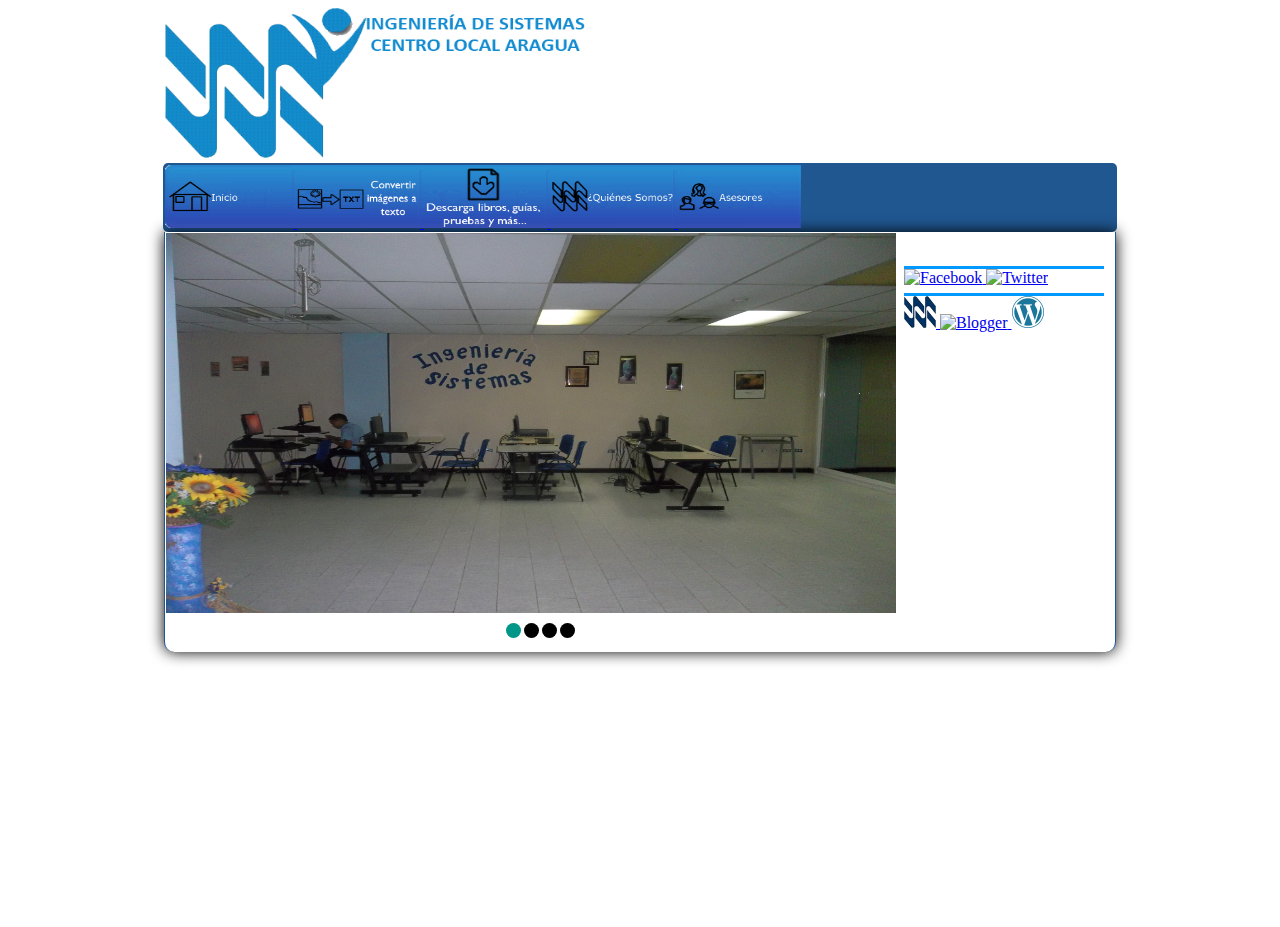
==== index.html @ 7ae17405 "Update index.html" ====
<!DOCTYPE html>

<link type="text/css" rel="stylesheet" href="css/template.css" />

<script>
	
	function begin_buttons()
	{
		document.getElementById('home_button').addEventListener('mouseover', change_home, false);
		document.getElementById('home_button').addEventListener('mouseout', restore_home, false);
		
		document.getElementById('who_button').addEventListener('mouseover', change_who, false);
		document.getElementById('who_button').addEventListener('mouseout', restore_who, false);
		
		document.getElementById('advisers_button').addEventListener('mouseover', change_advisers, false);
		document.getElementById('advisers_button').addEventListener('mouseout', restore_advisers, false);
		
		document.getElementById('converter_button').addEventListener('mouseover', change_converter, false);
		document.getElementById('converter_button').addEventListener('mouseout', restore_converter, false);
		
		document.getElementById('download_button').addEventListener('mouseover', change_download, false);
		document.getElementById('download_button').addEventListener('mouseout', restore_download, false);
	}
	
	function change_home()
	{
		document.getElementById('home_button').src="botones/boton_inicio(2).png";
	}
	function restore_home()
	{
		document.getElementById('home_button').src="botones/boton_inicio(1).png";
	}
	
	function change_who()
	{
		document.getElementById('who_button').src="botones/boton_quienes(2).png";
	}
	function restore_who()
	{
		document.getElementById('who_button').src="botones/boton_quienes(1).png";
	}
	
	function change_advisers()
	{
		document.getElementById('advisers_button').src="botones/boton_asesores(2).png";
	}
	function restore_advisers()
	{
		document.getElementById('advisers_button').src="botones/boton_asesores(1).png";
	}
	
	function change_converter()
	{
		document.getElementById('converter_button').src="botones/boton_convertir(2).png";
	}
	function restore_converter()
	{
		document.getElementById('converter_button').src="botones/boton_convertir(1).png";
	}
	
	function change_download()
	{
		document.getElementById('download_button').src="botones/boton_descargas(2).png";
	}
	function restore_download()
	{
		document.getElementById('download_button').src="botones/boton_descargas(1).png";
	}
	
</script>

<style type="text/css">
	#div_logo
	{
    margin:0px auto;
	width: 950px;
	height: 95px;
	margin-bottom: 60px;
	}
	
	#img_logo
	{
	width:420px; 
	height:150px;
	}
	
	.logo_img
	{
	width:32px;
	height:32px;
	}
	
	#container
	{
	margin:0px auto;
	font-size:1em;
	width: 950px;
	height: 420px; 	
	z-index: 0;
	background: #FFFFFF;
	border-left: 1.5px solid #205791;
	border-right: 1.5px solid #205791;
	border-radius: 0px 0px 10px 10px;
	-moz-border-radius: 0px 0px 10px 10px;
    -webkit-border-radius: 0px 0px 10px 10px;
	box-shadow: 0px 0px 15px #000;
	margin-top: 0px !important;
	margin-bottom: -10px;
	}
	
	.slider_img
	{
	width: 740px;
	height:380px;
	}
	
	#news_block
	{
	width: 213px;
	margin-bottom:560px;
	}
	
	#main_news
	{
	border-top: 3px solid #0099FF; 
	margin-left:6px; 
	margin-right:6px; 
	margin-bottom:6px; 
	width:200px;
	}
	
	#main_text
	{
	margin-left:6px;
	font-size: 20px;
	font-weight: bold;
	font-family: "Angsana New";
	}
	
	.sheetSlider{font-size:8px;line-height:1.5;position:relative;width:730px;height:380px;padding-bottom:42.857143%;overflow:hidden;-webkit-font-smoothing:antialiased}
	.sh__btns,
	.sh__meta,
	.sheetSlider input{display:none}
	.sh-control,
	.sheetSlider a,
	.sheetSlider h4,
	.sheetSlider img,
	.sheetSlider label,
	.sheetSlider span{background:0 0;padding:0;margin:0;border:0;outline:0;box-shadow:0 0 transparent;text-decoration:none}
	.sh__content{position:absolute;height:100%;width:100%;transition:transform .7s cubic-bezier(.54,0,.1,1);transform:translate3d(0,0,0)}
	.sh__item{display:block;position:absolute;top:0;left:0;width:100%;height:100%}
	.sh__item img{width:100%}.sh__meta{left:4em;top:4em;position:absolute;text-shadow:0 1px 1px rgba(0,0,0,.3),0 1px 5px rgba(0,0,0,.16);max-width:80%;opacity:0;transform:translate3d(0,4em,0);transition:opacity .7s .4s,transform .7s .4s}
	.sh__meta h4{font-size:3.4em;font-weight:700}
	.sh__meta span{font-size:1.7em;font-weight:500;padding-top:.2em}
	.sh__meta h4,
	.sh__meta span{color:#fff;display:block}
	.sh__meta a{font-weight:500;transition:color .5s}
	.sh__btns{bottom:0;left:338px;right:0;top:390px;position:absolute;z-index:10;}
	.sh__btns label{border-radius:30px;background-color:rgba(0,0,0);cursor:pointer;margin:0 .2em;height:15px;width:15px;transition:background .5s}
	.sh__btns label:hover{background-color:rgba(255,255,255,1)}
	.sh-control,
	.sh__arrows{position:absolute;right:0;bottom:0;z-index:10;transform:translate3d(0,0,0);transition:transform .3s;box-shadow:0 1px 1px rgba(0,0,0,.15)}
	.sh__arrows:hover,
	.sheetSlider:hover
	.sh-control,
	.sheetSlider:hover .sh__arrows{transform:translate3d(0,0,0)}
	.sh-control,
	.sh__arrows label{background-color:#fff;background-repeat:no-repeat;background-position:50%;cursor:pointer}
	.sh__arrows label{display:none;transition:background-color .3s;width:50px;height:50px}
	.sh__arrows label:hover{background-color:rgba(255,255,255,.9)}
	.sh-control{background-image:url(../img/icons/pause.png);width:45px;height:45px;bottom:50px;background-color:#fff}
	.sh-control.is-active{background-image:url(../img/icons/play.png)}
	.sh-21r9{padding-bottom:42.857143%}.sh-16r9{padding-bottom:56.25%}
	.sh-4r3{padding-bottom:75%}.sh-1r1{padding-bottom:100%}.sh-default 
	.sh__item:nth-child(2){left:100%}
	.sh-default 
	.sh__item:nth-child(3){left:200%}
	.sh-default 
	.sh__item:nth-child(4){left:300%}
	.sh-default .sh__item:nth-child(5){left:400%}
	.sh-default .sh__item:nth-child(6){left:500%}
	.sh-default .sh__item:nth-child(7){left:600%}
	.sh-default .sh__item:nth-child(8){left:700%}
	.sh-default .sh__item:nth-child(9){left:800%}
	.sh-default .sh__item:nth-child(10){left:900%}
	.sh-default input:nth-child(1):checked~
	.sh__content{transform:translate3d(0,0,0)}
	.sh-default input:nth-child(2):checked~
	.sh__content{transform:translate3d(-100%,0,0)}
	.sh-default input:nth-child(3):checked~
	.sh__content{transform:translate3d(-200%,0,0)}
	.sh-default input:nth-child(4):checked~
	.sh__content{transform:translate3d(-300%,0,0)}
	.sh-default input:nth-child(5):checked~
	.sh__content{transform:translate3d(-400%,0,0)}
	.sh-default input:nth-child(6):checked~
	.sh__content{transform:translate3d(-500%,0,0)}
	.sh-default input:nth-child(7):checked~
	.sh__content{transform:translate3d(-600%,0,0)}
	.sh-default input:nth-child(8):checked~
	.sh__content{transform:translate3d(-700%,0,0)}
	.sh-default input:nth-child(9):checked~
	.sh__content{transform:translate3d(-800%,0,0)}
	.sh-default input:nth-child(10):checked~
	.sh__content{transform:translate3d(-900%,0,0)}
	.sh-vertical .sh__item:nth-child(2){top:100%}
	.sh-vertical .sh__item:nth-child(3){top:200%}
	.sh-vertical .sh__item:nth-child(4){top:300%}
	.sh-vertical .sh__item:nth-child(5){top:400%}
	.sh-vertical .sh__item:nth-child(6){top:500%}
	.sh-vertical .sh__item:nth-child(7){top:600%}
	.sh-vertical .sh__item:nth-child(8){top:700%}
	.sh-vertical .sh__item:nth-child(9){top:800%}
	.sh-vertical .sh__item:nth-child(10){top:900%}
	.sh-vertical input:nth-child(1):checked~
	.sh__content{transform:translate3d(0,0,0)}
	.sh-vertical input:nth-child(2):checked~
	.sh__content{transform:translate3d(0,-100%,0)}
	.sh-vertical input:nth-child(3):checked~
	.sh__content{transform:translate3d(0,-200%,0)}
	.sh-vertical input:nth-child(4):checked~
	.sh__content{transform:translate3d(0,-300%,0)}
	.sh-vertical input:nth-child(5):checked~
	.sh__content{transform:translate3d(0,-400%,0)}
	.sh-vertical input:nth-child(6):checked~
	.sh__content{transform:translate3d(0,-500%,0)}
	.sh-vertical input:nth-child(7):checked~
	.sh__content{transform:translate3d(0,-600%,0)}
	.sh-vertical input:nth-child(8):checked~
	.sh__content{transform:translate3d(0,-700%,0)}
	.sh-vertical input:nth-child(9):checked~
	.sh__content{transform:translate3d(0,-800%,0)}
	.sh-vertical input:nth-child(10):checked~
	.sh__content{transform:translate3d(0,-900%,0)}
	.sh-fade .sh__item{opacity:0;transition:opacity .7s cubic-bezier(.54,0,.1,1)}
	.sh-fade input:nth-child(1):checked~
	.sh__content 
	.sh__item:nth-child(1),
	.sh-fade input:nth-child(10):checked~
	.sh__content .sh__item:nth-child(10),
	.sh-fade input:nth-child(2):checked~
	.sh__content .sh__item:nth-child(2),
	.sh-fade input:nth-child(3):checked~
	.sh__content .sh__item:nth-child(3),
	.sh-fade input:nth-child(4):checked~
	.sh__content .sh__item:nth-child(4),
	.sh-fade input:nth-child(5):checked~
	.sh__content .sh__item:nth-child(5),
	.sh-fade input:nth-child(6):checked~
	.sh__content .sh__item:nth-child(6),
	.sh-fade input:nth-child(7):checked~
	.sh__content .sh__item:nth-child(7),
	.sh-fade input:nth-child(8):checked~
	.sh__content .sh__item:nth-child(8),
	.sh-fade input:nth-child(9):checked~
	.sh__content .sh__item:nth-child(9){opacity:1;z-index:1}
	.sh-flip .sh__item{opacity:0;transition:transform.5s cubic-bezier(.54,0,.1,1),opacity .5s;transform:perspective(400px) rotate3d(1,0,0,10deg);transform-origin:bottom}
	.sh-flip input:nth-child(1):checked~.sh__content .sh__item:nth-child(1),.sh-flip input:nth-child(10):checked~.sh__content .sh__item:nth-child(10),
	.sh-flip input:nth-child(2):checked~.sh__content .sh__item:nth-child(2),.sh-flip input:nth-child(3):checked~.sh__content .sh__item:nth-child(3),
	.sh-flip input:nth-child(4):checked~.sh__content .sh__item:nth-child(4),.sh-flip input:nth-child(5):checked~.sh__content .sh__item:nth-child(5),
	.sh-flip input:nth-child(6):checked~.sh__content .sh__item:nth-child(6),.sh-flip input:nth-child(7):checked~.sh__content .sh__item:nth-child(7),
	.sh-flip input:nth-child(8):checked~.sh__content .sh__item:nth-child(8),.sh-flip input:nth-child(9):checked~.sh__content 
	.sh__item:nth-child(9){transform:perspective(400px);opacity:1;z-index:1}
	.sheetSlider input:nth-child(1):checked~.sh__content .sh__item:nth-child(1) .sh__meta,.sheetSlider input:nth-child(10):checked~.sh__content 
	.sh__item:nth-child(10) .sh__meta,.sheetSlider input:nth-child(2):checked~.sh__content .sh__item:nth-child(2) 
	.sh__meta,.sheetSlider input:nth-child(3):checked~.sh__content .sh__item:nth-child(3) .sh__meta,.sheetSlider input:nth-child(4):checked~
	.sh__content .sh__item:nth-child(4) .sh__meta,.sheetSlider input:nth-child(5):checked~.sh__content .sh__item:nth-child(5) .sh__meta,
	.sheetSlider input:nth-child(6):checked~.sh__content .sh__item:nth-child(6) .sh__meta,.sheetSlider input:nth-child(7):checked~.sh__content 
	.sh__item:nth-child(7) .sh__meta,.sheetSlider input:nth-child(8):checked~.sh__content .sh__item:nth-child(8) 
	.sh__meta,.sheetSlider input:nth-child(9):checked~.sh__content .sh__item:nth-child(9) .sh__meta{opacity:1;transform:translate3d(0,0,0)}
	.sheetSlider input:nth-child(1):checked~.sh__arrows label:nth-child(2),.sheetSlider input:nth-child(10):checked:last-of-type~
	.sh__arrows label:nth-child(1),.sheetSlider input:nth-child(2):checked:last-of-type~.sh__arrows label:nth-child(1),
	.sheetSlider input:nth-child(2):checked~.sh__arrows label:nth-child(3),.sheetSlider input:nth-child(3):checked:last-of-type~
	.sh__arrows label:nth-child(1),.sheetSlider input:nth-child(3):checked~.sh__arrows label:nth-child(4),
	.sheetSlider input:nth-child(4):checked:last-of-type~.sh__arrows label:nth-child(1),.sheetSlider input:nth-child(4):checked~
	.sh__arrows label:nth-child(5),.sheetSlider input:nth-child(5):checked:last-of-type~.sh__arrows label:nth-child(1),
	.sheetSlider input:nth-child(5):checked~.sh__arrows label:nth-child(6),.sheetSlider input:nth-child(6):checked:last-of-type~
	.sh__arrows label:nth-child(1),.sheetSlider input:nth-child(6):checked~.sh__arrows label:nth-child(7),
	.sheetSlider input:nth-child(7):checked:last-of-type~.sh__arrows label:nth-child(1),.sheetSlider input:nth-child(7):checked~
	.sh__arrows label:nth-child(8),.sheetSlider input:nth-child(8):checked:last-of-type~.sh__arrows label:nth-child(1),
	.sheetSlider input:nth-child(8):checked~.sh__arrows label:nth-child(9),.sheetSlider input:nth-child(9):checked:last-of-type~
	.sh__arrows label:nth-child(1),.sheetSlider input:nth-child(9):checked~
	.sh__arrows label:nth-child(10){background-image:url(../img/icons/right.png);display:block;float:right}
	.sheetSlider input:nth-child(1):checked~input:nth-child(10):last-of-type~.sh__arrows label:nth-child(10),
	.sheetSlider input:nth-child(1):checked~input:nth-child(2):last-of-type~.sh__arrows label:nth-child(2),
	.sheetSlider input:nth-child(1):checked~input:nth-child(3):last-of-type~.sh__arrows label:nth-child(3),
	.sheetSlider input:nth-child(1):checked~input:nth-child(4):last-of-type~.sh__arrows label:nth-child(4),
	.sheetSlider input:nth-child(1):checked~input:nth-child(5):last-of-type~.sh__arrows label:nth-child(5),
	.sheetSlider input:nth-child(1):checked~input:nth-child(6):last-of-type~.sh__arrows label:nth-child(6),
	.sheetSlider input:nth-child(1):checked~input:nth-child(7):last-of-type~.sh__arrows label:nth-child(7),
	.sheetSlider input:nth-child(1):checked~input:nth-child(8):last-of-type~.sh__arrows label:nth-child(8),
	.sheetSlider input:nth-child(1):checked~input:nth-child(9):last-of-type~.sh__arrows label:nth-child(9),
	.sheetSlider input:nth-child(10):checked~.sh__arrows label:nth-child(9),.sheetSlider input:nth-child(2):checked~
	.sh__arrows label:nth-child(1),.sheetSlider input:nth-child(3):checked~.sh__arrows label:nth-child(2),
	.sheetSlider input:nth-child(4):checked~.sh__arrows label:nth-child(3),.sheetSlider input:nth-child(5):checked~
	.sh__arrows label:nth-child(4),.sheetSlider input:nth-child(6):checked~.sh__arrows label:nth-child(5),
	.sheetSlider input:nth-child(7):checked~.sh__arrows label:nth-child(6),.sheetSlider input:nth-child(8):checked~
	.sh__arrows label:nth-child(7),.sheetSlider input:nth-child(9):checked~
	.sh__arrows label:nth-child(8){background-image:url(../img/icons/left.png);display:block;float:left}
	.sh__btns{display:flex}
	.sh__meta{display:block}
	.sh__meta a{color:#009688}.sh__meta a:hover{color:#607d8b}.sheetSlider input:nth-child(1):checked~.sh__btns label:nth-child(1),
	.sheetSlider input:nth-child(10):checked~.sh__btns label:nth-child(10),.sheetSlider input:nth-child(2):checked~
	.sh__btns label:nth-child(2),.sheetSlider input:nth-child(3):checked~.sh__btns label:nth-child(3),
	.sheetSlider input:nth-child(4):checked~.sh__btns label:nth-child(4),.sheetSlider input:nth-child(5):checked~.sh__btns label:nth-child(5),
	.sheetSlider input:nth-child(6):checked~.sh__btns label:nth-child(6),.sheetSlider input:nth-child(7):checked~.sh__btns label:nth-child(7),
	.sheetSlider input:nth-child(8):checked~.sh__btns label:nth-child(8),.sheetSlider input:nth-child(9):checked~
	.sh__btns label:nth-child(9){background-color:#009688}
	
	@media screen and (max-width:1024px) and (max-height: 1366px)
	{
	#div_logo
	{
	margin:0px auto;
	width: 100%;
	height: 100%;
	margin-bottom: 0%;
	}
	
	#img_logo
	{
	width:48%;
	height:50%;
	}
	
	#container 
	{
	width:100%;
	height: 100%;
	}
	
	.slider_img
	{
	width:75%;
	height:90%;
	}
	
	.logo_img
	{
	width:20%;
	height:20%;
	}
	
	#news_block
	{
	width: 100%;
	margin-bottom:0%;
	}
	
	#main_news
	{
	border-top: 5px solid #0099FF;
	margin-left:0%; 
	margin-right:0%; 
	margin-bottom:0%; 
	width:100%;
	}
	
	#main_text
	{
	text-align:left;
	margin-left:0%;
	font-size: 20px;
	font-weight: bold;
	font-family: "Angsana New";
	}
	
	#buttons_up
	{
	width:100%;
	height:100%;
	}
	
	#home_button
	{
	width:20%;
	height:100%;
	}
	
	#converter_button
	{
	width:20%;
	height:100%;
	}
	
	#download_button
	{
	width:20%;
	height:100%;
	}
	
	#who_button
	{
	width:20%;
	height:100%;
	}
	
	#advisers_button
	{
	width:20%;
	height:100%;
	}
	
	#slider_column
	{
	width:80%;
	}
	
	#information_column
	{
	width:20%;
	}
	
	.sheetSlider{font-size:8px;line-height:1.5;position:relative;width:100%;height:90%;padding-bottom:42.857143%;overflow:hidden;margin-bottom:1%;-webkit-font-smoothing:antialiased}
	.sh__btns,
	.sh__meta,
	.sheetSlider input{display:none}
	.sh-control,
	.sheetSlider a,
	.sheetSlider h4,
	.sheetSlider img,
	.sheetSlider label,
	.sheetSlider span{background:0 0;padding:0;margin:0;border:0;outline:0;box-shadow:0 0 transparent;text-decoration:none}
	.sh__content{position:absolute;height:100%;width:100%;transition:transform .7s cubic-bezier(.54,0,.1,1);transform:translate3d(0,0,0)}
	.sh__item{display:block;position:absolute;top:0;left:0;width:100%;height:100%}
	.sh__item img{width:100%}.sh__meta{left:4em;top:4em;position:absolute;text-shadow:0 1px 1px rgba(0,0,0,.3),0 1px 5px rgba(0,0,0,.16);max-width:80%;opacity:0;transform:translate3d(0,4em,0);transition:opacity .7s .4s,transform .7s .4s}
	.sh__meta h4{font-size:3.4em;font-weight:700}
	.sh__meta span{font-size:1.7em;font-weight:500;padding-top:.2em}
	.sh__meta h4,
	.sh__meta span{color:#fff;display:block}
	.sh__meta a{font-weight:500;transition:color .5s}
	.sh__btns{bottom:0;left:46%;right:0;top:92%;position:absolute;z-index:10;}
	.sh__btns label{border-radius:100%;background-color:rgba(0,0,0);cursor:pointer;margin:0.6%;height:90%;width:7%;transition:background .5s}
	.sh__btns label:hover{background-color:rgba(255,255,255,1)}
	.sh-control,
	.sh__arrows{position:absolute;right:0;bottom:0;z-index:10;transform:translate3d(0,0,0);transition:transform .3s;box-shadow:0 1px 1px rgba(0,0,0,.15)}
	.sh__arrows:hover,
	.sheetSlider:hover
	.sh-control,
	.sheetSlider:hover .sh__arrows{transform:translate3d(0,0,0)}
	.sh-control,
	.sh__arrows label{background-color:#fff;background-repeat:no-repeat;background-position:50%;cursor:pointer}
	.sh__arrows label{display:none;transition:background-color .3s;width:50px;height:50px}
	.sh__arrows label:hover{background-color:rgba(255,255,255,.9)}
	.sh-control{background-image:url(../img/icons/pause.png);width:45px;height:45px;bottom:50px;background-color:#fff}
	.sh-control.is-active{background-image:url(../img/icons/play.png)}
	.sh-21r9{padding-bottom:42.857143%}.sh-16r9{padding-bottom:56.25%}
	.sh-4r3{padding-bottom:75%}.sh-1r1{padding-bottom:100%}.sh-default 
	.sh__item:nth-child(2){left:100%}
	.sh-default 
	.sh__item:nth-child(3){left:200%}
	.sh-default 
	.sh__item:nth-child(4){left:300%}
	.sh-default .sh__item:nth-child(5){left:400%}
	.sh-default .sh__item:nth-child(6){left:500%}
	.sh-default .sh__item:nth-child(7){left:600%}
	.sh-default .sh__item:nth-child(8){left:700%}
	.sh-default .sh__item:nth-child(9){left:800%}
	.sh-default .sh__item:nth-child(10){left:900%}
	.sh-default input:nth-child(1):checked~
	.sh__content{transform:translate3d(0,0,0)}
	.sh-default input:nth-child(2):checked~
	.sh__content{transform:translate3d(-100%,0,0)}
	.sh-default input:nth-child(3):checked~
	.sh__content{transform:translate3d(-200%,0,0)}
	.sh-default input:nth-child(4):checked~
	.sh__content{transform:translate3d(-300%,0,0)}
	.sh-default input:nth-child(5):checked~
	.sh__content{transform:translate3d(-400%,0,0)}
	.sh-default input:nth-child(6):checked~
	.sh__content{transform:translate3d(-500%,0,0)}
	.sh-default input:nth-child(7):checked~
	.sh__content{transform:translate3d(-600%,0,0)}
	.sh-default input:nth-child(8):checked~
	.sh__content{transform:translate3d(-700%,0,0)}
	.sh-default input:nth-child(9):checked~
	.sh__content{transform:translate3d(-800%,0,0)}
	.sh-default input:nth-child(10):checked~
	.sh__content{transform:translate3d(-900%,0,0)}
	.sh-vertical .sh__item:nth-child(2){top:100%}
	.sh-vertical .sh__item:nth-child(3){top:200%}
	.sh-vertical .sh__item:nth-child(4){top:300%}
	.sh-vertical .sh__item:nth-child(5){top:400%}
	.sh-vertical .sh__item:nth-child(6){top:500%}
	.sh-vertical .sh__item:nth-child(7){top:600%}
	.sh-vertical .sh__item:nth-child(8){top:700%}
	.sh-vertical .sh__item:nth-child(9){top:800%}
	.sh-vertical .sh__item:nth-child(10){top:900%}
	.sh-vertical input:nth-child(1):checked~
	.sh__content{transform:translate3d(0,0,0)}
	.sh-vertical input:nth-child(2):checked~
	.sh__content{transform:translate3d(0,-100%,0)}
	.sh-vertical input:nth-child(3):checked~
	.sh__content{transform:translate3d(0,-200%,0)}
	.sh-vertical input:nth-child(4):checked~
	.sh__content{transform:translate3d(0,-300%,0)}
	.sh-vertical input:nth-child(5):checked~
	.sh__content{transform:translate3d(0,-400%,0)}
	.sh-vertical input:nth-child(6):checked~
	.sh__content{transform:translate3d(0,-500%,0)}
	.sh-vertical input:nth-child(7):checked~
	.sh__content{transform:translate3d(0,-600%,0)}
	.sh-vertical input:nth-child(8):checked~
	.sh__content{transform:translate3d(0,-700%,0)}
	.sh-vertical input:nth-child(9):checked~
	.sh__content{transform:translate3d(0,-800%,0)}
	.sh-vertical input:nth-child(10):checked~
	.sh__content{transform:translate3d(0,-900%,0)}
	.sh-fade .sh__item{opacity:0;transition:opacity .7s cubic-bezier(.54,0,.1,1)}
	.sh-fade input:nth-child(1):checked~
	.sh__content 
	.sh__item:nth-child(1),
	.sh-fade input:nth-child(10):checked~
	.sh__content .sh__item:nth-child(10),
	.sh-fade input:nth-child(2):checked~
	.sh__content .sh__item:nth-child(2),
	.sh-fade input:nth-child(3):checked~
	.sh__content .sh__item:nth-child(3),
	.sh-fade input:nth-child(4):checked~
	.sh__content .sh__item:nth-child(4),
	.sh-fade input:nth-child(5):checked~
	.sh__content .sh__item:nth-child(5),
	.sh-fade input:nth-child(6):checked~
	.sh__content .sh__item:nth-child(6),
	.sh-fade input:nth-child(7):checked~
	.sh__content .sh__item:nth-child(7),
	.sh-fade input:nth-child(8):checked~
	.sh__content .sh__item:nth-child(8),
	.sh-fade input:nth-child(9):checked~
	.sh__content .sh__item:nth-child(9){opacity:1;z-index:1}
	.sh-flip .sh__item{opacity:0;transition:transform.5s cubic-bezier(.54,0,.1,1),opacity .5s;transform:perspective(400px) rotate3d(1,0,0,10deg);transform-origin:bottom}
	.sh-flip input:nth-child(1):checked~.sh__content .sh__item:nth-child(1),.sh-flip input:nth-child(10):checked~.sh__content .sh__item:nth-child(10),
	.sh-flip input:nth-child(2):checked~.sh__content .sh__item:nth-child(2),.sh-flip input:nth-child(3):checked~.sh__content .sh__item:nth-child(3),
	.sh-flip input:nth-child(4):checked~.sh__content .sh__item:nth-child(4),.sh-flip input:nth-child(5):checked~.sh__content .sh__item:nth-child(5),
	.sh-flip input:nth-child(6):checked~.sh__content .sh__item:nth-child(6),.sh-flip input:nth-child(7):checked~.sh__content .sh__item:nth-child(7),
	.sh-flip input:nth-child(8):checked~.sh__content .sh__item:nth-child(8),.sh-flip input:nth-child(9):checked~.sh__content 
	.sh__item:nth-child(9){transform:perspective(400px);opacity:1;z-index:1}
	.sheetSlider input:nth-child(1):checked~.sh__content .sh__item:nth-child(1) .sh__meta,.sheetSlider input:nth-child(10):checked~.sh__content 
	.sh__item:nth-child(10) .sh__meta,.sheetSlider input:nth-child(2):checked~.sh__content .sh__item:nth-child(2) 
	.sh__meta,.sheetSlider input:nth-child(3):checked~.sh__content .sh__item:nth-child(3) .sh__meta,.sheetSlider input:nth-child(4):checked~
	.sh__content .sh__item:nth-child(4) .sh__meta,.sheetSlider input:nth-child(5):checked~.sh__content .sh__item:nth-child(5) .sh__meta,
	.sheetSlider input:nth-child(6):checked~.sh__content .sh__item:nth-child(6) .sh__meta,.sheetSlider input:nth-child(7):checked~.sh__content 
	.sh__item:nth-child(7) .sh__meta,.sheetSlider input:nth-child(8):checked~.sh__content .sh__item:nth-child(8) 
	.sh__meta,.sheetSlider input:nth-child(9):checked~.sh__content .sh__item:nth-child(9) .sh__meta{opacity:1;transform:translate3d(0,0,0)}
	.sheetSlider input:nth-child(1):checked~.sh__arrows label:nth-child(2),.sheetSlider input:nth-child(10):checked:last-of-type~
	.sh__arrows label:nth-child(1),.sheetSlider input:nth-child(2):checked:last-of-type~.sh__arrows label:nth-child(1),
	.sheetSlider input:nth-child(2):checked~.sh__arrows label:nth-child(3),.sheetSlider input:nth-child(3):checked:last-of-type~
	.sh__arrows label:nth-child(1),.sheetSlider input:nth-child(3):checked~.sh__arrows label:nth-child(4),
	.sheetSlider input:nth-child(4):checked:last-of-type~.sh__arrows label:nth-child(1),.sheetSlider input:nth-child(4):checked~
	.sh__arrows label:nth-child(5),.sheetSlider input:nth-child(5):checked:last-of-type~.sh__arrows label:nth-child(1),
	.sheetSlider input:nth-child(5):checked~.sh__arrows label:nth-child(6),.sheetSlider input:nth-child(6):checked:last-of-type~
	.sh__arrows label:nth-child(1),.sheetSlider input:nth-child(6):checked~.sh__arrows label:nth-child(7),
	.sheetSlider input:nth-child(7):checked:last-of-type~.sh__arrows label:nth-child(1),.sheetSlider input:nth-child(7):checked~
	.sh__arrows label:nth-child(8),.sheetSlider input:nth-child(8):checked:last-of-type~.sh__arrows label:nth-child(1),
	.sheetSlider input:nth-child(8):checked~.sh__arrows label:nth-child(9),.sheetSlider input:nth-child(9):checked:last-of-type~
	.sh__arrows label:nth-child(1),.sheetSlider input:nth-child(9):checked~
	.sh__arrows label:nth-child(10){background-image:url(../img/icons/right.png);display:block;float:right}
	.sheetSlider input:nth-child(1):checked~input:nth-child(10):last-of-type~.sh__arrows label:nth-child(10),
	.sheetSlider input:nth-child(1):checked~input:nth-child(2):last-of-type~.sh__arrows label:nth-child(2),
	.sheetSlider input:nth-child(1):checked~input:nth-child(3):last-of-type~.sh__arrows label:nth-child(3),
	.sheetSlider input:nth-child(1):checked~input:nth-child(4):last-of-type~.sh__arrows label:nth-child(4),
	.sheetSlider input:nth-child(1):checked~input:nth-child(5):last-of-type~.sh__arrows label:nth-child(5),
	.sheetSlider input:nth-child(1):checked~input:nth-child(6):last-of-type~.sh__arrows label:nth-child(6),
	.sheetSlider input:nth-child(1):checked~input:nth-child(7):last-of-type~.sh__arrows label:nth-child(7),
	.sheetSlider input:nth-child(1):checked~input:nth-child(8):last-of-type~.sh__arrows label:nth-child(8),
	.sheetSlider input:nth-child(1):checked~input:nth-child(9):last-of-type~.sh__arrows label:nth-child(9),
	.sheetSlider input:nth-child(10):checked~.sh__arrows label:nth-child(9),.sheetSlider input:nth-child(2):checked~
	.sh__arrows label:nth-child(1),.sheetSlider input:nth-child(3):checked~.sh__arrows label:nth-child(2),
	.sheetSlider input:nth-child(4):checked~.sh__arrows label:nth-child(3),.sheetSlider input:nth-child(5):checked~
	.sh__arrows label:nth-child(4),.sheetSlider input:nth-child(6):checked~.sh__arrows label:nth-child(5),
	.sheetSlider input:nth-child(7):checked~.sh__arrows label:nth-child(6),.sheetSlider input:nth-child(8):checked~
	.sh__arrows label:nth-child(7),.sheetSlider input:nth-child(9):checked~
	.sh__arrows label:nth-child(8){background-image:url(../img/icons/left.png);display:block;float:left}
	.sh__btns{display:flex}
	.sh__meta{display:block}
	.sh__meta a{color:#009688}.sh__meta a:hover{color:#607d8b}.sheetSlider input:nth-child(1):checked~.sh__btns label:nth-child(1),
	.sheetSlider input:nth-child(10):checked~.sh__btns label:nth-child(10),.sheetSlider input:nth-child(2):checked~
	.sh__btns label:nth-child(2),.sheetSlider input:nth-child(3):checked~.sh__btns label:nth-child(3),
	.sheetSlider input:nth-child(4):checked~.sh__btns label:nth-child(4),.sheetSlider input:nth-child(5):checked~.sh__btns label:nth-child(5),
	.sheetSlider input:nth-child(6):checked~.sh__btns label:nth-child(6),.sheetSlider input:nth-child(7):checked~.sh__btns label:nth-child(7),
	.sheetSlider input:nth-child(8):checked~.sh__btns label:nth-child(8),.sheetSlider input:nth-child(9):checked~
	.sh__btns label:nth-child(9){background-color:#009688}
	}
	
	@media screen and (max-width:768px) and (max-height: 1024px)
	{
	#div_logo
	{
	margin:0px auto;
	width: 100%;
	height: 100%;
	margin-bottom: 0%;
	}
	
	#img_logo
	{
	width:48%;
	height:50%;
	}
	
	#container 
	{
	width:100%;
	height: 100%;
	}
	
	.slider_img
	{
	width:75%;
	height:90%;
	}
	
	.logo_img
	{
	width:20%;
	height:20%;
	}
	
	#news_block
	{
	width: 100%;
	margin-bottom:0%;
	}
	
	#main_news
	{
	border-top: 5px solid #0099FF;
	margin-left:0%; 
	margin-right:0%; 
	margin-bottom:0%; 
	width:100%;
	}
	
	#main_text
	{
	text-align:left;
	margin-left:0%;
	font-size: 20px;
	font-weight: bold;
	font-family: "Angsana New";
	}
	
	#buttons_up
	{
	width:100%;
	height:100%;
	}
	
	#home_button
	{
	width:20%;
	height:100%;
	}
	
	#converter_button
	{
	width:20%;
	height:100%;
	}
	
	#download_button
	{
	width:20%;
	height:100%;
	}
	
	#who_button
	{
	width:20%;
	height:100%;
	}
	
	#advisers_button
	{
	width:20%;
	height:100%;
	}
	
	#slider_column
	{
	width:80%;
	}
	
	#information_column
	{
	width:20%;
	}
	
	.sheetSlider{font-size:8px;line-height:1.5;position:relative;width:100%;height:90%;padding-bottom:42.857143%;overflow:hidden;margin-bottom:1%;-webkit-font-smoothing:antialiased}
	.sh__btns,
	.sh__meta,
	.sheetSlider input{display:none}
	.sh-control,
	.sheetSlider a,
	.sheetSlider h4,
	.sheetSlider img,
	.sheetSlider label,
	.sheetSlider span{background:0 0;padding:0;margin:0;border:0;outline:0;box-shadow:0 0 transparent;text-decoration:none}
	.sh__content{position:absolute;height:100%;width:100%;transition:transform .7s cubic-bezier(.54,0,.1,1);transform:translate3d(0,0,0)}
	.sh__item{display:block;position:absolute;top:0;left:0;width:100%;height:100%}
	.sh__item img{width:100%}.sh__meta{left:4em;top:4em;position:absolute;text-shadow:0 1px 1px rgba(0,0,0,.3),0 1px 5px rgba(0,0,0,.16);max-width:80%;opacity:0;transform:translate3d(0,4em,0);transition:opacity .7s .4s,transform .7s .4s}
	.sh__meta h4{font-size:3.4em;font-weight:700}
	.sh__meta span{font-size:1.7em;font-weight:500;padding-top:.2em}
	.sh__meta h4,
	.sh__meta span{color:#fff;display:block}
	.sh__meta a{font-weight:500;transition:color .5s}
	.sh__btns{bottom:0;left:46%;right:0;top:92%;position:absolute;z-index:10;}
	.sh__btns label{border-radius:100%;background-color:rgba(0,0,0);cursor:pointer;margin:0.6%;height:92%;width:7%;transition:background .5s}
	.sh__btns label:hover{background-color:rgba(255,255,255,1)}
	.sh-control,
	.sh__arrows{position:absolute;right:0;bottom:0;z-index:10;transform:translate3d(0,0,0);transition:transform .3s;box-shadow:0 1px 1px rgba(0,0,0,.15)}
	.sh__arrows:hover,
	.sheetSlider:hover
	.sh-control,
	.sheetSlider:hover .sh__arrows{transform:translate3d(0,0,0)}
	.sh-control,
	.sh__arrows label{background-color:#fff;background-repeat:no-repeat;background-position:50%;cursor:pointer}
	.sh__arrows label{display:none;transition:background-color .3s;width:50px;height:50px}
	.sh__arrows label:hover{background-color:rgba(255,255,255,.9)}
	.sh-control{background-image:url(../img/icons/pause.png);width:45px;height:45px;bottom:50px;background-color:#fff}
	.sh-control.is-active{background-image:url(../img/icons/play.png)}
	.sh-21r9{padding-bottom:42.857143%}.sh-16r9{padding-bottom:56.25%}
	.sh-4r3{padding-bottom:75%}.sh-1r1{padding-bottom:100%}.sh-default 
	.sh__item:nth-child(2){left:100%}
	.sh-default 
	.sh__item:nth-child(3){left:200%}
	.sh-default 
	.sh__item:nth-child(4){left:300%}
	.sh-default .sh__item:nth-child(5){left:400%}
	.sh-default .sh__item:nth-child(6){left:500%}
	.sh-default .sh__item:nth-child(7){left:600%}
	.sh-default .sh__item:nth-child(8){left:700%}
	.sh-default .sh__item:nth-child(9){left:800%}
	.sh-default .sh__item:nth-child(10){left:900%}
	.sh-default input:nth-child(1):checked~
	.sh__content{transform:translate3d(0,0,0)}
	.sh-default input:nth-child(2):checked~
	.sh__content{transform:translate3d(-100%,0,0)}
	.sh-default input:nth-child(3):checked~
	.sh__content{transform:translate3d(-200%,0,0)}
	.sh-default input:nth-child(4):checked~
	.sh__content{transform:translate3d(-300%,0,0)}
	.sh-default input:nth-child(5):checked~
	.sh__content{transform:translate3d(-400%,0,0)}
	.sh-default input:nth-child(6):checked~
	.sh__content{transform:translate3d(-500%,0,0)}
	.sh-default input:nth-child(7):checked~
	.sh__content{transform:translate3d(-600%,0,0)}
	.sh-default input:nth-child(8):checked~
	.sh__content{transform:translate3d(-700%,0,0)}
	.sh-default input:nth-child(9):checked~
	.sh__content{transform:translate3d(-800%,0,0)}
	.sh-default input:nth-child(10):checked~
	.sh__content{transform:translate3d(-900%,0,0)}
	.sh-vertical .sh__item:nth-child(2){top:100%}
	.sh-vertical .sh__item:nth-child(3){top:200%}
	.sh-vertical .sh__item:nth-child(4){top:300%}
	.sh-vertical .sh__item:nth-child(5){top:400%}
	.sh-vertical .sh__item:nth-child(6){top:500%}
	.sh-vertical .sh__item:nth-child(7){top:600%}
	.sh-vertical .sh__item:nth-child(8){top:700%}
	.sh-vertical .sh__item:nth-child(9){top:800%}
	.sh-vertical .sh__item:nth-child(10){top:900%}
	.sh-vertical input:nth-child(1):checked~
	.sh__content{transform:translate3d(0,0,0)}
	.sh-vertical input:nth-child(2):checked~
	.sh__content{transform:translate3d(0,-100%,0)}
	.sh-vertical input:nth-child(3):checked~
	.sh__content{transform:translate3d(0,-200%,0)}
	.sh-vertical input:nth-child(4):checked~
	.sh__content{transform:translate3d(0,-300%,0)}
	.sh-vertical input:nth-child(5):checked~
	.sh__content{transform:translate3d(0,-400%,0)}
	.sh-vertical input:nth-child(6):checked~
	.sh__content{transform:translate3d(0,-500%,0)}
	.sh-vertical input:nth-child(7):checked~
	.sh__content{transform:translate3d(0,-600%,0)}
	.sh-vertical input:nth-child(8):checked~
	.sh__content{transform:translate3d(0,-700%,0)}
	.sh-vertical input:nth-child(9):checked~
	.sh__content{transform:translate3d(0,-800%,0)}
	.sh-vertical input:nth-child(10):checked~
	.sh__content{transform:translate3d(0,-900%,0)}
	.sh-fade .sh__item{opacity:0;transition:opacity .7s cubic-bezier(.54,0,.1,1)}
	.sh-fade input:nth-child(1):checked~
	.sh__content 
	.sh__item:nth-child(1),
	.sh-fade input:nth-child(10):checked~
	.sh__content .sh__item:nth-child(10),
	.sh-fade input:nth-child(2):checked~
	.sh__content .sh__item:nth-child(2),
	.sh-fade input:nth-child(3):checked~
	.sh__content .sh__item:nth-child(3),
	.sh-fade input:nth-child(4):checked~
	.sh__content .sh__item:nth-child(4),
	.sh-fade input:nth-child(5):checked~
	.sh__content .sh__item:nth-child(5),
	.sh-fade input:nth-child(6):checked~
	.sh__content .sh__item:nth-child(6),
	.sh-fade input:nth-child(7):checked~
	.sh__content .sh__item:nth-child(7),
	.sh-fade input:nth-child(8):checked~
	.sh__content .sh__item:nth-child(8),
	.sh-fade input:nth-child(9):checked~
	.sh__content .sh__item:nth-child(9){opacity:1;z-index:1}
	.sh-flip .sh__item{opacity:0;transition:transform.5s cubic-bezier(.54,0,.1,1),opacity .5s;transform:perspective(400px) rotate3d(1,0,0,10deg);transform-origin:bottom}
	.sh-flip input:nth-child(1):checked~.sh__content .sh__item:nth-child(1),.sh-flip input:nth-child(10):checked~.sh__content .sh__item:nth-child(10),
	.sh-flip input:nth-child(2):checked~.sh__content .sh__item:nth-child(2),.sh-flip input:nth-child(3):checked~.sh__content .sh__item:nth-child(3),
	.sh-flip input:nth-child(4):checked~.sh__content .sh__item:nth-child(4),.sh-flip input:nth-child(5):checked~.sh__content .sh__item:nth-child(5),
	.sh-flip input:nth-child(6):checked~.sh__content .sh__item:nth-child(6),.sh-flip input:nth-child(7):checked~.sh__content .sh__item:nth-child(7),
	.sh-flip input:nth-child(8):checked~.sh__content .sh__item:nth-child(8),.sh-flip input:nth-child(9):checked~.sh__content 
	.sh__item:nth-child(9){transform:perspective(400px);opacity:1;z-index:1}
	.sheetSlider input:nth-child(1):checked~.sh__content .sh__item:nth-child(1) .sh__meta,.sheetSlider input:nth-child(10):checked~.sh__content 
	.sh__item:nth-child(10) .sh__meta,.sheetSlider input:nth-child(2):checked~.sh__content .sh__item:nth-child(2) 
	.sh__meta,.sheetSlider input:nth-child(3):checked~.sh__content .sh__item:nth-child(3) .sh__meta,.sheetSlider input:nth-child(4):checked~
	.sh__content .sh__item:nth-child(4) .sh__meta,.sheetSlider input:nth-child(5):checked~.sh__content .sh__item:nth-child(5) .sh__meta,
	.sheetSlider input:nth-child(6):checked~.sh__content .sh__item:nth-child(6) .sh__meta,.sheetSlider input:nth-child(7):checked~.sh__content 
	.sh__item:nth-child(7) .sh__meta,.sheetSlider input:nth-child(8):checked~.sh__content .sh__item:nth-child(8) 
	.sh__meta,.sheetSlider input:nth-child(9):checked~.sh__content .sh__item:nth-child(9) .sh__meta{opacity:1;transform:translate3d(0,0,0)}
	.sheetSlider input:nth-child(1):checked~.sh__arrows label:nth-child(2),.sheetSlider input:nth-child(10):checked:last-of-type~
	.sh__arrows label:nth-child(1),.sheetSlider input:nth-child(2):checked:last-of-type~.sh__arrows label:nth-child(1),
	.sheetSlider input:nth-child(2):checked~.sh__arrows label:nth-child(3),.sheetSlider input:nth-child(3):checked:last-of-type~
	.sh__arrows label:nth-child(1),.sheetSlider input:nth-child(3):checked~.sh__arrows label:nth-child(4),
	.sheetSlider input:nth-child(4):checked:last-of-type~.sh__arrows label:nth-child(1),.sheetSlider input:nth-child(4):checked~
	.sh__arrows label:nth-child(5),.sheetSlider input:nth-child(5):checked:last-of-type~.sh__arrows label:nth-child(1),
	.sheetSlider input:nth-child(5):checked~.sh__arrows label:nth-child(6),.sheetSlider input:nth-child(6):checked:last-of-type~
	.sh__arrows label:nth-child(1),.sheetSlider input:nth-child(6):checked~.sh__arrows label:nth-child(7),
	.sheetSlider input:nth-child(7):checked:last-of-type~.sh__arrows label:nth-child(1),.sheetSlider input:nth-child(7):checked~
	.sh__arrows label:nth-child(8),.sheetSlider input:nth-child(8):checked:last-of-type~.sh__arrows label:nth-child(1),
	.sheetSlider input:nth-child(8):checked~.sh__arrows label:nth-child(9),.sheetSlider input:nth-child(9):checked:last-of-type~
	.sh__arrows label:nth-child(1),.sheetSlider input:nth-child(9):checked~
	.sh__arrows label:nth-child(10){background-image:url(../img/icons/right.png);display:block;float:right}
	.sheetSlider input:nth-child(1):checked~input:nth-child(10):last-of-type~.sh__arrows label:nth-child(10),
	.sheetSlider input:nth-child(1):checked~input:nth-child(2):last-of-type~.sh__arrows label:nth-child(2),
	.sheetSlider input:nth-child(1):checked~input:nth-child(3):last-of-type~.sh__arrows label:nth-child(3),
	.sheetSlider input:nth-child(1):checked~input:nth-child(4):last-of-type~.sh__arrows label:nth-child(4),
	.sheetSlider input:nth-child(1):checked~input:nth-child(5):last-of-type~.sh__arrows label:nth-child(5),
	.sheetSlider input:nth-child(1):checked~input:nth-child(6):last-of-type~.sh__arrows label:nth-child(6),
	.sheetSlider input:nth-child(1):checked~input:nth-child(7):last-of-type~.sh__arrows label:nth-child(7),
	.sheetSlider input:nth-child(1):checked~input:nth-child(8):last-of-type~.sh__arrows label:nth-child(8),
	.sheetSlider input:nth-child(1):checked~input:nth-child(9):last-of-type~.sh__arrows label:nth-child(9),
	.sheetSlider input:nth-child(10):checked~.sh__arrows label:nth-child(9),.sheetSlider input:nth-child(2):checked~
	.sh__arrows label:nth-child(1),.sheetSlider input:nth-child(3):checked~.sh__arrows label:nth-child(2),
	.sheetSlider input:nth-child(4):checked~.sh__arrows label:nth-child(3),.sheetSlider input:nth-child(5):checked~
	.sh__arrows label:nth-child(4),.sheetSlider input:nth-child(6):checked~.sh__arrows label:nth-child(5),
	.sheetSlider input:nth-child(7):checked~.sh__arrows label:nth-child(6),.sheetSlider input:nth-child(8):checked~
	.sh__arrows label:nth-child(7),.sheetSlider input:nth-child(9):checked~
	.sh__arrows label:nth-child(8){background-image:url(../img/icons/left.png);display:block;float:left}
	.sh__btns{display:flex}
	.sh__meta{display:block}
	.sh__meta a{color:#009688}.sh__meta a:hover{color:#607d8b}.sheetSlider input:nth-child(1):checked~.sh__btns label:nth-child(1),
	.sheetSlider input:nth-child(10):checked~.sh__btns label:nth-child(10),.sheetSlider input:nth-child(2):checked~
	.sh__btns label:nth-child(2),.sheetSlider input:nth-child(3):checked~.sh__btns label:nth-child(3),
	.sheetSlider input:nth-child(4):checked~.sh__btns label:nth-child(4),.sheetSlider input:nth-child(5):checked~.sh__btns label:nth-child(5),
	.sheetSlider input:nth-child(6):checked~.sh__btns label:nth-child(6),.sheetSlider input:nth-child(7):checked~.sh__btns label:nth-child(7),
	.sheetSlider input:nth-child(8):checked~.sh__btns label:nth-child(8),.sheetSlider input:nth-child(9):checked~
	.sh__btns label:nth-child(9){background-color:#009688}
	}
	
	@media screen and (max-width: 480px) and (max-height: 900px)
	{
	#div_logo
	{
	margin:0px auto;
	width: 100%;
	height: 100%;
	margin-bottom: 0%;
	}
	
	#img_logo
	{
	width:48%;
	height:50%;
	}
	
	#container 
	{
	width:100%;
	height: 100%;
	}
	
	.slider_img
	{
	width:75%;
	height:90%;
	}
	
	.logo_img
	{
	width:20%;
    height:20%; 
	}
	
	#news_block
	{
	width: 100%;
	margin-bottom:0%;
	}
	
	#main_news
	{
	border-top: 2px solid #0099FF;
	margin-left:0%; 
	margin-right:0%; 
	margin-bottom:0%; 
	width:100%;
	}
	
	#main_text
	{
	margin-left:0%;
	font-size: 30%;
	font-weight: bold;
	font-family: "Angsana New";
	display:inline-block;
	}
	
	#buttons_up
	{
	width:100%;
	height:100%;
	}
	
	#home_button
	{
	width:20%;
	height:100%;
	}
	
	#converter_button
	{
	width:20%;
	height:100%;
	}
	
	#download_button
	{
	width:20%;
	height:100%;
	}
	
	#who_button
	{
	width:20%;
	height:100%;
	}
	
	#advisers_button
	{
	width:20%;
	height:100%;
	}
	
	#slider_column
	{
	width:80%;
	}
	
	#information_column
	{
	width:20%;
	}
	
	.sheetSlider{font-size:8px;line-height:1.5;position:relative;width:100%;height:90%;overflow:hidden;margin-top:0%;margin-bottom:1%;-webkit-font-smoothing:antialiased}
	.sh__btns,
	.sh__meta,
	.sheetSlider input{display:none}
	.sh-control,
	.sheetSlider a,
	.sheetSlider h4,
	.sheetSlider img,
	.sheetSlider label,
	.sheetSlider span{background:0 0;padding:0;margin:0;border:0;outline:0;box-shadow:0 0 transparent;text-decoration:none}
	.sh__content{position:absolute;height:100%;width:100%;transition:transform .7s cubic-bezier(.54,0,.1,1);transform:translate3d(0,0,0)}
	.sh__item{display:block;position:absolute;top:0;left:0;width:100%;height:100%}
	.sh__item img{width:100%}.sh__meta{left:4em;top:4em;position:absolute;text-shadow:0 1px 1px rgba(0,0,0,.3),0 1px 5px rgba(0,0,0,.16);max-width:80%;opacity:0;transform:translate3d(0,4em,0);transition:opacity .7s .4s,transform .7s .4s}
	.sh__meta h4{font-size:3.4em;font-weight:700}
	.sh__meta span{font-size:1.7em;font-weight:500;padding-top:.2em}
	.sh__meta h4,
	.sh__meta span{color:#fff;display:block}
	.sh__meta a{font-weight:500;transition:color .5s}
	.sh__btns{bottom:0;left:46%;right:0;top:92%;position:absolute;z-index:10;}
	.sh__btns label{border-radius:100%;background-color:rgba(0,0,0);cursor:pointer;margin:0.6%;height:90%;width:7%;transition:background .5s}
	.sh__btns label:hover{background-color:rgba(255,255,255,1)}
	.sh-control,
	.sh__arrows{position:absolute;right:0;bottom:0;z-index:10;transform:translate3d(0,0,0);transition:transform .3s;box-shadow:0 1px 1px rgba(0,0,0,.15)}
	.sh__arrows:hover,
	.sheetSlider:hover
	.sh-control,
	.sheetSlider:hover .sh__arrows{transform:translate3d(0,0,0)}
	.sh-control,
	.sh__arrows label{background-color:#fff;background-repeat:no-repeat;background-position:50%;cursor:pointer}
	.sh__arrows label{display:none;transition:background-color .3s;width:50px;height:50px}
	.sh__arrows label:hover{background-color:rgba(255,255,255,.9)}
	.sh-control{background-image:url(../img/icons/pause.png);width:45px;height:45px;bottom:50px;background-color:#fff}
	.sh-control.is-active{background-image:url(../img/icons/play.png)}
	.sh-21r9{padding-bottom:42.857143%}.sh-16r9{padding-bottom:56.25%}
	.sh-4r3{padding-bottom:75%}.sh-1r1{padding-bottom:100%}.sh-default 
	.sh__item:nth-child(2){left:100%}
	.sh-default 
	.sh__item:nth-child(3){left:200%}
	.sh-default 
	.sh__item:nth-child(4){left:300%}
	.sh-default .sh__item:nth-child(5){left:400%}
	.sh-default .sh__item:nth-child(6){left:500%}
	.sh-default .sh__item:nth-child(7){left:600%}
	.sh-default .sh__item:nth-child(8){left:700%}
	.sh-default .sh__item:nth-child(9){left:800%}
	.sh-default .sh__item:nth-child(10){left:900%}
	.sh-default input:nth-child(1):checked~
	.sh__content{transform:translate3d(0,0,0)}
	.sh-default input:nth-child(2):checked~
	.sh__content{transform:translate3d(-100%,0,0)}
	.sh-default input:nth-child(3):checked~
	.sh__content{transform:translate3d(-200%,0,0)}
	.sh-default input:nth-child(4):checked~
	.sh__content{transform:translate3d(-300%,0,0)}
	.sh-default input:nth-child(5):checked~
	.sh__content{transform:translate3d(-400%,0,0)}
	.sh-default input:nth-child(6):checked~
	.sh__content{transform:translate3d(-500%,0,0)}
	.sh-default input:nth-child(7):checked~
	.sh__content{transform:translate3d(-600%,0,0)}
	.sh-default input:nth-child(8):checked~
	.sh__content{transform:translate3d(-700%,0,0)}
	.sh-default input:nth-child(9):checked~
	.sh__content{transform:translate3d(-800%,0,0)}
	.sh-default input:nth-child(10):checked~
	.sh__content{transform:translate3d(-900%,0,0)}
	.sh-vertical .sh__item:nth-child(2){top:100%}
	.sh-vertical .sh__item:nth-child(3){top:200%}
	.sh-vertical .sh__item:nth-child(4){top:300%}
	.sh-vertical .sh__item:nth-child(5){top:400%}
	.sh-vertical .sh__item:nth-child(6){top:500%}
	.sh-vertical .sh__item:nth-child(7){top:600%}
	.sh-vertical .sh__item:nth-child(8){top:700%}
	.sh-vertical .sh__item:nth-child(9){top:800%}
	.sh-vertical .sh__item:nth-child(10){top:900%}
	.sh-vertical input:nth-child(1):checked~
	.sh__content{transform:translate3d(0,0,0)}
	.sh-vertical input:nth-child(2):checked~
	.sh__content{transform:translate3d(0,-100%,0)}
	.sh-vertical input:nth-child(3):checked~
	.sh__content{transform:translate3d(0,-200%,0)}
	.sh-vertical input:nth-child(4):checked~
	.sh__content{transform:translate3d(0,-300%,0)}
	.sh-vertical input:nth-child(5):checked~
	.sh__content{transform:translate3d(0,-400%,0)}
	.sh-vertical input:nth-child(6):checked~
	.sh__content{transform:translate3d(0,-500%,0)}
	.sh-vertical input:nth-child(7):checked~
	.sh__content{transform:translate3d(0,-600%,0)}
	.sh-vertical input:nth-child(8):checked~
	.sh__content{transform:translate3d(0,-700%,0)}
	.sh-vertical input:nth-child(9):checked~
	.sh__content{transform:translate3d(0,-800%,0)}
	.sh-vertical input:nth-child(10):checked~
	.sh__content{transform:translate3d(0,-900%,0)}
	.sh-fade .sh__item{opacity:0;transition:opacity .7s cubic-bezier(.54,0,.1,1)}
	.sh-fade input:nth-child(1):checked~
	.sh__content 
	.sh__item:nth-child(1),
	.sh-fade input:nth-child(10):checked~
	.sh__content .sh__item:nth-child(10),
	.sh-fade input:nth-child(2):checked~
	.sh__content .sh__item:nth-child(2),
	.sh-fade input:nth-child(3):checked~
	.sh__content .sh__item:nth-child(3),
	.sh-fade input:nth-child(4):checked~
	.sh__content .sh__item:nth-child(4),
	.sh-fade input:nth-child(5):checked~
	.sh__content .sh__item:nth-child(5),
	.sh-fade input:nth-child(6):checked~
	.sh__content .sh__item:nth-child(6),
	.sh-fade input:nth-child(7):checked~
	.sh__content .sh__item:nth-child(7),
	.sh-fade input:nth-child(8):checked~
	.sh__content .sh__item:nth-child(8),
	.sh-fade input:nth-child(9):checked~
	.sh__content .sh__item:nth-child(9){opacity:1;z-index:1}
	.sh-flip .sh__item{opacity:0;transition:transform.5s cubic-bezier(.54,0,.1,1),opacity .5s;transform:perspective(400px) rotate3d(1,0,0,10deg);transform-origin:bottom}
	.sh-flip input:nth-child(1):checked~.sh__content .sh__item:nth-child(1),.sh-flip input:nth-child(10):checked~.sh__content .sh__item:nth-child(10),
	.sh-flip input:nth-child(2):checked~.sh__content .sh__item:nth-child(2),.sh-flip input:nth-child(3):checked~.sh__content .sh__item:nth-child(3),
	.sh-flip input:nth-child(4):checked~.sh__content .sh__item:nth-child(4),.sh-flip input:nth-child(5):checked~.sh__content .sh__item:nth-child(5),
	.sh-flip input:nth-child(6):checked~.sh__content .sh__item:nth-child(6),.sh-flip input:nth-child(7):checked~.sh__content .sh__item:nth-child(7),
	.sh-flip input:nth-child(8):checked~.sh__content .sh__item:nth-child(8),.sh-flip input:nth-child(9):checked~.sh__content 
	.sh__item:nth-child(9){transform:perspective(400px);opacity:1;z-index:1}
	.sheetSlider input:nth-child(1):checked~.sh__content .sh__item:nth-child(1) .sh__meta,.sheetSlider input:nth-child(10):checked~.sh__content 
	.sh__item:nth-child(10) .sh__meta,.sheetSlider input:nth-child(2):checked~.sh__content .sh__item:nth-child(2) 
	.sh__meta,.sheetSlider input:nth-child(3):checked~.sh__content .sh__item:nth-child(3) .sh__meta,.sheetSlider input:nth-child(4):checked~
	.sh__content .sh__item:nth-child(4) .sh__meta,.sheetSlider input:nth-child(5):checked~.sh__content .sh__item:nth-child(5) .sh__meta,
	.sheetSlider input:nth-child(6):checked~.sh__content .sh__item:nth-child(6) .sh__meta,.sheetSlider input:nth-child(7):checked~.sh__content 
	.sh__item:nth-child(7) .sh__meta,.sheetSlider input:nth-child(8):checked~.sh__content .sh__item:nth-child(8) 
	.sh__meta,.sheetSlider input:nth-child(9):checked~.sh__content .sh__item:nth-child(9) .sh__meta{opacity:1;transform:translate3d(0,0,0)}
	.sheetSlider input:nth-child(1):checked~.sh__arrows label:nth-child(2),.sheetSlider input:nth-child(10):checked:last-of-type~
	.sh__arrows label:nth-child(1),.sheetSlider input:nth-child(2):checked:last-of-type~.sh__arrows label:nth-child(1),
	.sheetSlider input:nth-child(2):checked~.sh__arrows label:nth-child(3),.sheetSlider input:nth-child(3):checked:last-of-type~
	.sh__arrows label:nth-child(1),.sheetSlider input:nth-child(3):checked~.sh__arrows label:nth-child(4),
	.sheetSlider input:nth-child(4):checked:last-of-type~.sh__arrows label:nth-child(1),.sheetSlider input:nth-child(4):checked~
	.sh__arrows label:nth-child(5),.sheetSlider input:nth-child(5):checked:last-of-type~.sh__arrows label:nth-child(1),
	.sheetSlider input:nth-child(5):checked~.sh__arrows label:nth-child(6),.sheetSlider input:nth-child(6):checked:last-of-type~
	.sh__arrows label:nth-child(1),.sheetSlider input:nth-child(6):checked~.sh__arrows label:nth-child(7),
	.sheetSlider input:nth-child(7):checked:last-of-type~.sh__arrows label:nth-child(1),.sheetSlider input:nth-child(7):checked~
	.sh__arrows label:nth-child(8),.sheetSlider input:nth-child(8):checked:last-of-type~.sh__arrows label:nth-child(1),
	.sheetSlider input:nth-child(8):checked~.sh__arrows label:nth-child(9),.sheetSlider input:nth-child(9):checked:last-of-type~
	.sh__arrows label:nth-child(1),.sheetSlider input:nth-child(9):checked~
	.sh__arrows label:nth-child(10){background-image:url(../img/icons/right.png);display:block;float:right}
	.sheetSlider input:nth-child(1):checked~input:nth-child(10):last-of-type~.sh__arrows label:nth-child(10),
	.sheetSlider input:nth-child(1):checked~input:nth-child(2):last-of-type~.sh__arrows label:nth-child(2),
	.sheetSlider input:nth-child(1):checked~input:nth-child(3):last-of-type~.sh__arrows label:nth-child(3),
	.sheetSlider input:nth-child(1):checked~input:nth-child(4):last-of-type~.sh__arrows label:nth-child(4),
	.sheetSlider input:nth-child(1):checked~input:nth-child(5):last-of-type~.sh__arrows label:nth-child(5),
	.sheetSlider input:nth-child(1):checked~input:nth-child(6):last-of-type~.sh__arrows label:nth-child(6),
	.sheetSlider input:nth-child(1):checked~input:nth-child(7):last-of-type~.sh__arrows label:nth-child(7),
	.sheetSlider input:nth-child(1):checked~input:nth-child(8):last-of-type~.sh__arrows label:nth-child(8),
	.sheetSlider input:nth-child(1):checked~input:nth-child(9):last-of-type~.sh__arrows label:nth-child(9),
	.sheetSlider input:nth-child(10):checked~.sh__arrows label:nth-child(9),.sheetSlider input:nth-child(2):checked~
	.sh__arrows label:nth-child(1),.sheetSlider input:nth-child(3):checked~.sh__arrows label:nth-child(2),
	.sheetSlider input:nth-child(4):checked~.sh__arrows label:nth-child(3),.sheetSlider input:nth-child(5):checked~
	.sh__arrows label:nth-child(4),.sheetSlider input:nth-child(6):checked~.sh__arrows label:nth-child(5),
	.sheetSlider input:nth-child(7):checked~.sh__arrows label:nth-child(6),.sheetSlider input:nth-child(8):checked~
	.sh__arrows label:nth-child(7),.sheetSlider input:nth-child(9):checked~
	.sh__arrows label:nth-child(8){background-image:url(../img/icons/left.png);display:block;float:left}
	.sh__btns{display:flex}
	.sh__meta{display:block}
	.sh__meta a{color:#009688}.sh__meta a:hover{color:#607d8b}.sheetSlider input:nth-child(1):checked~.sh__btns label:nth-child(1),
	.sheetSlider input:nth-child(10):checked~.sh__btns label:nth-child(10),.sheetSlider input:nth-child(2):checked~
	.sh__btns label:nth-child(2),.sheetSlider input:nth-child(3):checked~.sh__btns label:nth-child(3),
	.sheetSlider input:nth-child(4):checked~.sh__btns label:nth-child(4),.sheetSlider input:nth-child(5):checked~.sh__btns label:nth-child(5),
	.sheetSlider input:nth-child(6):checked~.sh__btns label:nth-child(6),.sheetSlider input:nth-child(7):checked~.sh__btns label:nth-child(7),
	.sheetSlider input:nth-child(8):checked~.sh__btns label:nth-child(8),.sheetSlider input:nth-child(9):checked~
	.sh__btns label:nth-child(9){background-color:#009688}
	}
</style>


<html lang="es">
	<head>
		<meta charset="utf-8"/>
		<meta name="title" content="Página principal">
        <meta name="description" content="Pagina del Sistema SWROC">
		<meta name="viewport" content="width=device-width, initial-scale=1.0">
		<title>Página principal</title>
	</head>
	
	<body  onload="begin_buttons()">
		<div id="div_logo">
			<img id='img_logo' src="imagenes/logo_una.png"/>
		</div>
		<div id="buttons_up">
			<a href='index.html'>
				<img id="home_button" src="botones/boton_inicio(1).png"  width="128" height="63"  />
			</a>
			<a href='paginas/convertir.html' style="margin-left:-5px">
				<img id="converter_button" src="botones/boton_convertir(1).png"  width="128" height="63"  />
			</a>
			<a href='paginas/convertir.html' style="margin-left:-5px">
				<img id="download_button" src="botones/boton_descargas(1).png"  width="128" height="63"  />
			</a>
			<a href='paginas/quienes.html' style="margin-left:-5px">
				<img id="who_button" src="botones/boton_quienes(1).png"  width="128" height="63"  />
			</a>
			<a href='paginas/asesores.html' style="margin-left:-5px">
				<img id="advisers_button" src="botones/boton_asesores(1).png"  width="128" height="63" />
			</a>
		</div>
		<div id="container">
			<table cellspacing="0" > 
				<tr id="principal_row">
					<td id="slider_column">
						<div class="sheetSlider sh-default">
							<input id="s1" type="radio" name="slide1" checked/> 
							<input id="s2" type="radio" name="slide1"/>
							<input id="s3" type="radio" name="slide1"/>
							<input id="s4" type="radio" name="slide1"/>
							<div class="sh__content">
								<div class="sh__item"><img class="slider_img" src="imagenes slider/100_3525.JPG"/></div>
								<div class="sh__item"><img class="slider_img" src="imagenes slider/100_3526.JPG"/></div>
								<div class="sh__item"><img class="slider_img" src="imagenes slider/100_3527.JPG"/></div>
								<div class="sh__item"><img class="slider_img" src="imagenes slider/100_3528.JPG"/></div>
							</div>
							<div class="sh__btns">
								<label for="s1"></label>
								<label for="s2"></label>
								<label for="s3"></label>
								<label for="s4"></label>
							</div>
						</div>
					</td>
					<td id="information_column">
						<div id='news_block'>
							
							<div id="main_news">
								<a href='https://www.facebook.com/groups/U.N.A.CentroLocalAragua.Oficial'>
									<img class='logo_img' src='imagenes/facebook.png' alt='Facebook'  title='Facebook'/>
								</a>
								<a href='https://twitter.com/una_ve?lang=es'>
									<img class='logo_img' src='imagenes/twitter.png' alt='Twitter' title='Twitter'/>
								</a>
							</div>
							
							<div id="main_news">
								<a href='http://www.unasec.com/'>
									<img class='logo_img' src='imagenes/unasec.png' alt='UNASEC' title='UNASEC'/>
								</a>
								<a href='https://unidadacademicacla.blogspot.com/'>
									<img class='logo_img' src='imagenes/blogger.png' alt='Blogger' title='Blogger'/>
								</a>
								<a href='https://subprogramadisenoacademicouna826543778.wordpress.com/acerca-de/'>
									<img class='logo_img' src='imagenes/wordpress.png' alt='WordPress' title='WordPress'/>
								</a>
							</div>
						</div>
					</td>
				</tr>
				
			</table>
			
		</div>	
	</body>
</html>
---- css/template.css ----
@charset "UTF-8";


#buttons_up
{
    margin:0px auto;
	font-size:1em;
	width: 950px;
	height: 65px;
	padding: 2px;
	color: white;
	border-radius: 5px;
    -webkit-border-radius: 5px;
	background: #205791 !important;
}

#buttons_down
{
    margin:0px auto;
	font-size:1em;
	width: 950px;
	height: 48px;
	padding: 2px;
	color: white;
	border-radius: 5px;
    -webkit-border-radius: 5px;
	background: #228B22 !important;
	margin-top: 0px;
	margin-bottom: 0px;
}

#logo
{
    margin:0px auto;
	font-size:1em;
	width: 950px;
	height: 48px;
	padding: 2px;
    margin-top: 0px;
	margin-bottom: 0px;
}
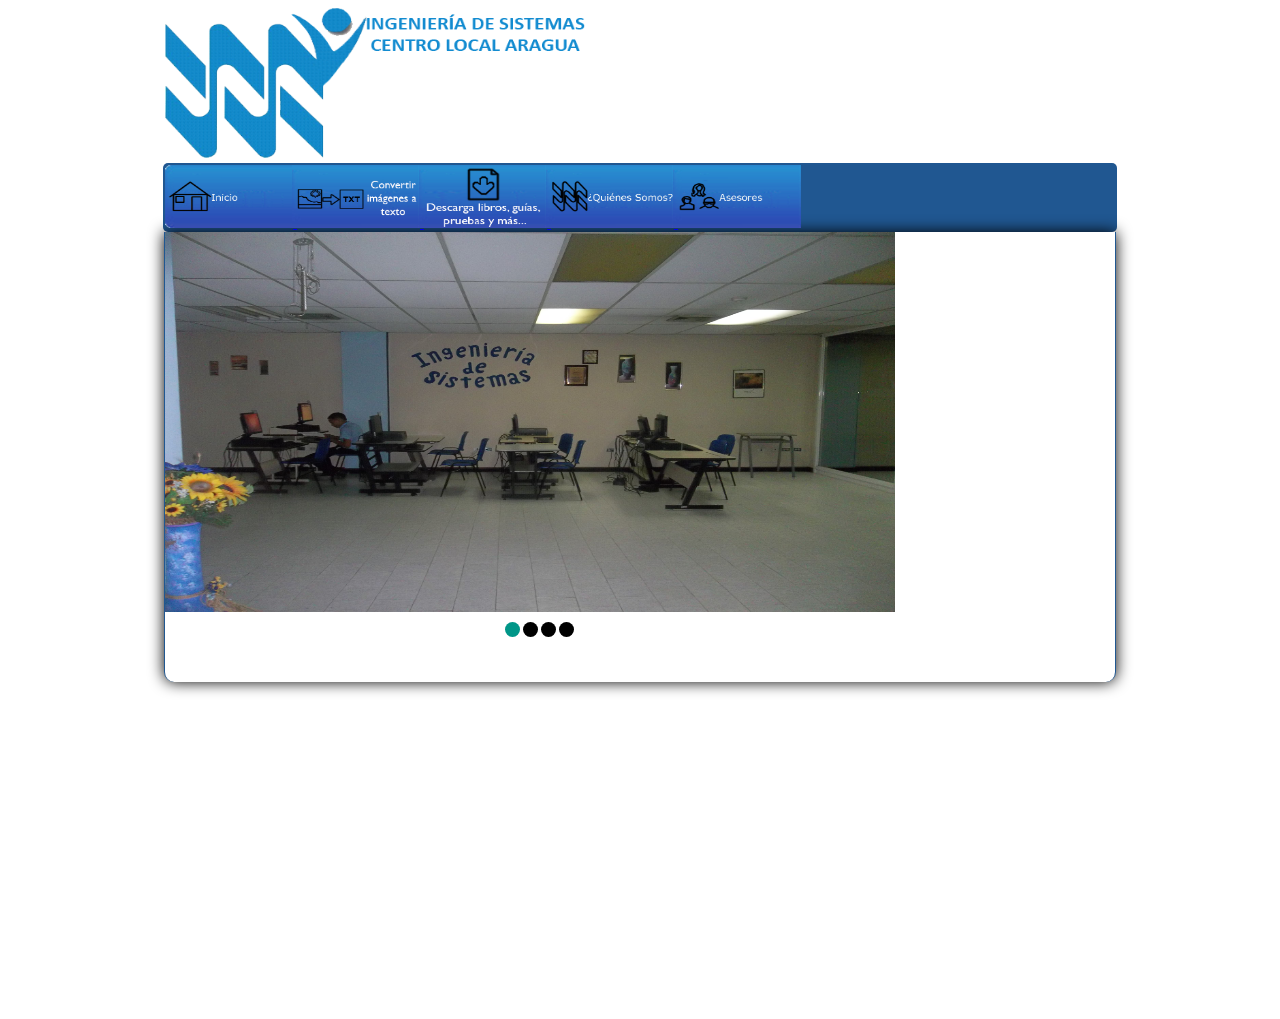
==== commit 77015181: "Update index.html" ====
--- a/index.html
+++ b/index.html
@@ -95,7 +95,7 @@
 	margin:0px auto;
 	font-size:1em;
 	width: 950px;
-	height: 420px; 	
+	height: 450px; 	
 	z-index: 0;
 	background: #FFFFFF;
 	border-left: 1.5px solid #205791;
@@ -326,7 +326,7 @@
 	#container 
 	{
 	width:100%;
-	height: 100%;
+	height: 110%;
 	}
 	
 	.slider_img
@@ -411,7 +411,7 @@
 	width:20%;
 	}
 	
-	.sheetSlider{font-size:8px;line-height:1.5;position:relative;width:100%;height:90%;padding-bottom:42.857143%;overflow:hidden;margin-bottom:1%;-webkit-font-smoothing:antialiased}
+	.sheetSlider{font-size:8px;line-height:1.5;position:relative;width:75%;height:90%;padding-bottom:42.857143%;overflow:hidden;-webkit-font-smoothing:antialiased}
 	.sh__btns,
 	.sh__meta,
 	.sheetSlider input{display:none}
@@ -429,8 +429,8 @@
 	.sh__meta h4,
 	.sh__meta span{color:#fff;display:block}
 	.sh__meta a{font-weight:500;transition:color .5s}
-	.sh__btns{bottom:0;left:46%;right:0;top:92%;position:absolute;z-index:10;}
-	.sh__btns label{border-radius:100%;background-color:rgba(0,0,0);cursor:pointer;margin:0.6%;height:90%;width:7%;transition:background .5s}
+	.sh__btns{bottom:0;left:39%;right:0;top:90%;position:absolute;z-index:10;}
+	.sh__btns label{border-radius:100%;background-color:rgba(0,0,0);cursor:pointer;margin:0.6%;height:88%;width:9%;transition:background .5s}
 	.sh__btns label:hover{background-color:rgba(255,255,255,1)}
 	.sh-control,
 	.sh__arrows{position:absolute;right:0;bottom:0;z-index:10;transform:translate3d(0,0,0);transition:transform .3s;box-shadow:0 1px 1px rgba(0,0,0,.15)}
@@ -686,7 +686,7 @@
 	width:20%;
 	}
 	
-	.sheetSlider{font-size:8px;line-height:1.5;position:relative;width:100%;height:90%;padding-bottom:42.857143%;overflow:hidden;margin-bottom:1%;-webkit-font-smoothing:antialiased}
+    .sheetSlider{font-size:8px;line-height:1.5;position:relative;width:75%;height:90%;padding-bottom:42.857143%;overflow:hidden;-webkit-font-smoothing:antialiased}
 	.sh__btns,
 	.sh__meta,
 	.sheetSlider input{display:none}
@@ -704,8 +704,8 @@
 	.sh__meta h4,
 	.sh__meta span{color:#fff;display:block}
 	.sh__meta a{font-weight:500;transition:color .5s}
-	.sh__btns{bottom:0;left:46%;right:0;top:92%;position:absolute;z-index:10;}
-	.sh__btns label{border-radius:100%;background-color:rgba(0,0,0);cursor:pointer;margin:0.6%;height:92%;width:7%;transition:background .5s}
+	.sh__btns{bottom:0;left:39%;right:0;top:90%;position:absolute;z-index:10;}
+	.sh__btns label{border-radius:100%;background-color:rgba(0,0,0);cursor:pointer;margin:0.6%;height:88%;width:9%;transition:background .5s}
 	.sh__btns label:hover{background-color:rgba(255,255,255,1)}
 	.sh-control,
 	.sh__arrows{position:absolute;right:0;bottom:0;z-index:10;transform:translate3d(0,0,0);transition:transform .3s;box-shadow:0 1px 1px rgba(0,0,0,.15)}
@@ -961,7 +961,7 @@
 	width:20%;
 	}
 	
-	.sheetSlider{font-size:8px;line-height:1.5;position:relative;width:100%;height:90%;overflow:hidden;margin-top:0%;margin-bottom:1%;-webkit-font-smoothing:antialiased}
+	.sheetSlider{font-size:8px;line-height:1.5;position:relative;width:75%;height:90%;padding-bottom:42.857143%;overflow:hidden;-webkit-font-smoothing:antialiased}
 	.sh__btns,
 	.sh__meta,
 	.sheetSlider input{display:none}
@@ -979,8 +979,8 @@
 	.sh__meta h4,
 	.sh__meta span{color:#fff;display:block}
 	.sh__meta a{font-weight:500;transition:color .5s}
-	.sh__btns{bottom:0;left:46%;right:0;top:92%;position:absolute;z-index:10;}
-	.sh__btns label{border-radius:100%;background-color:rgba(0,0,0);cursor:pointer;margin:0.6%;height:90%;width:7%;transition:background .5s}
+	.sh__btns{bottom:0;left:39%;right:0;top:90%;position:absolute;z-index:10;}
+	.sh__btns label{border-radius:100%;background-color:rgba(0,0,0);cursor:pointer;margin:0.6%;height:88%;width:9%;transition:background .5s}
 	.sh__btns label:hover{background-color:rgba(255,255,255,1)}
 	.sh-control,
 	.sh__arrows{position:absolute;right:0;bottom:0;z-index:10;transform:translate3d(0,0,0);transition:transform .3s;box-shadow:0 1px 1px rgba(0,0,0,.15)}
@@ -1143,7 +1143,7 @@
 		<title>Página principal</title>
 	</head>
 	
-	<body  onload="begin_buttons()">
+	<body onload="begin_buttons()">
 		<div id="div_logo">
 			<img id='img_logo' src="imagenes/logo_una.png"/>
 		</div>
@@ -1165,57 +1165,24 @@
 			</a>
 		</div>
 		<div id="container">
-			<table cellspacing="0" > 
-				<tr id="principal_row">
-					<td id="slider_column">
-						<div class="sheetSlider sh-default">
-							<input id="s1" type="radio" name="slide1" checked/> 
-							<input id="s2" type="radio" name="slide1"/>
-							<input id="s3" type="radio" name="slide1"/>
-							<input id="s4" type="radio" name="slide1"/>
-							<div class="sh__content">
-								<div class="sh__item"><img class="slider_img" src="imagenes slider/100_3525.JPG"/></div>
-								<div class="sh__item"><img class="slider_img" src="imagenes slider/100_3526.JPG"/></div>
-								<div class="sh__item"><img class="slider_img" src="imagenes slider/100_3527.JPG"/></div>
-								<div class="sh__item"><img class="slider_img" src="imagenes slider/100_3528.JPG"/></div>
-							</div>
-							<div class="sh__btns">
-								<label for="s1"></label>
-								<label for="s2"></label>
-								<label for="s3"></label>
-								<label for="s4"></label>
-							</div>
-						</div>
-					</td>
-					<td id="information_column">
-						<div id='news_block'>
-							
-							<div id="main_news">
-								<a href='https://www.facebook.com/groups/U.N.A.CentroLocalAragua.Oficial'>
-									<img class='logo_img' src='imagenes/facebook.png' alt='Facebook'  title='Facebook'/>
-								</a>
-								<a href='https://twitter.com/una_ve?lang=es'>
-									<img class='logo_img' src='imagenes/twitter.png' alt='Twitter' title='Twitter'/>
-								</a>
-							</div>
-							
-							<div id="main_news">
-								<a href='http://www.unasec.com/'>
-									<img class='logo_img' src='imagenes/unasec.png' alt='UNASEC' title='UNASEC'/>
-								</a>
-								<a href='https://unidadacademicacla.blogspot.com/'>
-									<img class='logo_img' src='imagenes/blogger.png' alt='Blogger' title='Blogger'/>
-								</a>
-								<a href='https://subprogramadisenoacademicouna826543778.wordpress.com/acerca-de/'>
-									<img class='logo_img' src='imagenes/wordpress.png' alt='WordPress' title='WordPress'/>
-								</a>
-							</div>
-						</div>
-					</td>
-				</tr>
-				
-			</table>
-			
+			<div class="sheetSlider sh-default">
+				<input id="s1" type="radio" name="slide1" checked/> 
+				<input id="s2" type="radio" name="slide1"/>
+				<input id="s3" type="radio" name="slide1"/>
+				<input id="s4" type="radio" name="slide1"/>
+				<div class="sh__content">
+					<div class="sh__item"><img class="slider_img" src="imagenes slider/100_3525.JPG"/></div>
+					<div class="sh__item"><img class="slider_img" src="imagenes slider/100_3526.JPG"/></div>
+					<div class="sh__item"><img class="slider_img" src="imagenes slider/100_3527.JPG"/></div>
+					<div class="sh__item"><img class="slider_img" src="imagenes slider/100_3528.JPG"/></div>
+				</div>
+				<div class="sh__btns">
+					<label for="s1"></label>
+					<label for="s2"></label>
+					<label for="s3"></label>
+					<label for="s4"></label>
+				</div>
+			</div>
 		</div>	
 	</body>
 </html>
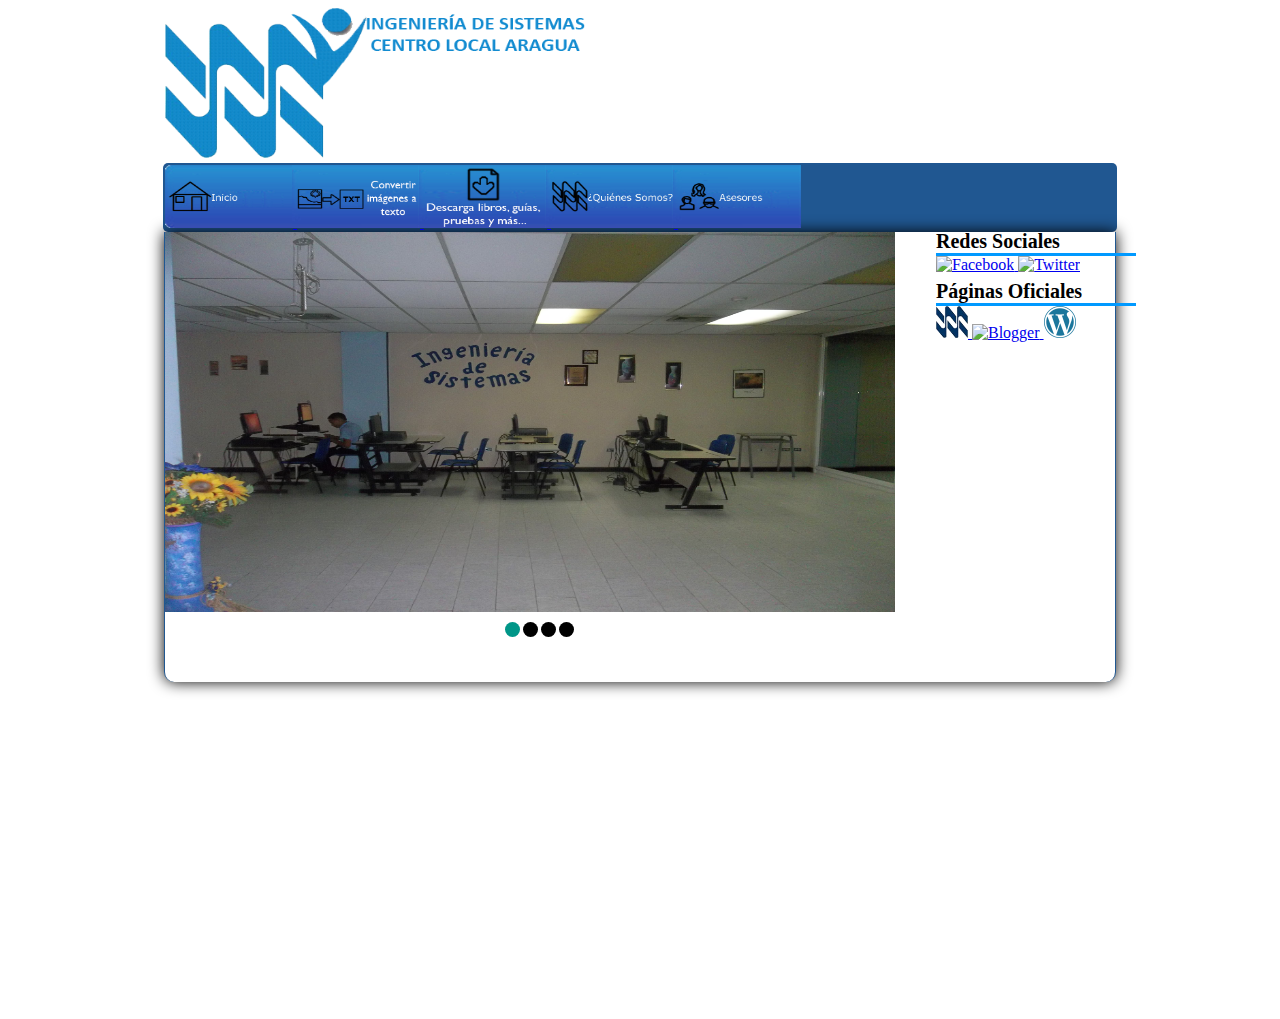
==== commit 38d88581: "Update index.html" ====
--- a/index.html
+++ b/index.html
@@ -117,7 +117,12 @@
 	#news_block
 	{
 	width: 213px;
-	margin-bottom:560px;
+	bottom:0;
+	left:930px;
+	right:0;
+	top:230px;
+	position:absolute;
+	z-index:10;
 	}
 	
 	#main_news
@@ -343,8 +348,13 @@
 	
 	#news_block
 	{
-	width: 100%;
-	margin-bottom:0%;
+	width: 20%;
+	bottom:0%;
+	left:75%;
+	right:0%;
+	top:72%;
+	position:absolute;
+	z-index:10;
 	}
 	
 	#main_news
@@ -358,7 +368,6 @@
 	
 	#main_text
 	{
-	text-align:left;
 	margin-left:0%;
 	font-size: 20px;
 	font-weight: bold;
@@ -404,11 +413,6 @@
 	#slider_column
 	{
 	width:80%;
-	}
-	
-	#information_column
-	{
-	width:20%;
 	}
 	
 	.sheetSlider{font-size:8px;line-height:1.5;position:relative;width:75%;height:90%;padding-bottom:42.857143%;overflow:hidden;-webkit-font-smoothing:antialiased}
@@ -618,8 +622,13 @@
 	
 	#news_block
 	{
-	width: 100%;
-	margin-bottom:0%;
+	width: 20%;
+	bottom:0%;
+	left:75%;
+	right:0%;
+	top:72%;
+	position:absolute;
+	z-index:10;
 	}
 	
 	#main_news
@@ -633,9 +642,8 @@
 	
 	#main_text
 	{
-	text-align:left;
 	margin-left:0%;
-	font-size: 20px;
+	font-size: 80%;
 	font-weight: bold;
 	font-family: "Angsana New";
 	}
@@ -893,13 +901,18 @@
 	
 	#news_block
 	{
-	width: 100%;
-	margin-bottom:0%;
+	width: 20%;
+	bottom:0%;
+	left:75%;
+	right:0%;
+	top:72%;
+	position:absolute;
+	z-index:10;
 	}
 	
 	#main_news
 	{
-	border-top: 2px solid #0099FF;
+	border-top: 3px solid #0099FF;
 	margin-left:0%; 
 	margin-right:0%; 
 	margin-bottom:0%; 
@@ -909,10 +922,9 @@
 	#main_text
 	{
 	margin-left:0%;
-	font-size: 30%;
+	font-size: 40%;
 	font-weight: bold;
 	font-family: "Angsana New";
-	display:inline-block;
 	}
 	
 	#buttons_up
@@ -1183,6 +1195,33 @@
 					<label for="s4"></label>
 				</div>
 			</div>
+			<div id='news_block'>
+				<span id='main_text'> 
+					Redes Sociales
+				</span>
+				<div id="main_news">
+					<a href='https://www.facebook.com/groups/U.N.A.CentroLocalAragua.Oficial'>
+						<img class='logo_img' src='imagenes/facebook.png' alt='Facebook'  title='Facebook'/>
+					</a>
+					<a href='https://twitter.com/una_ve?lang=es'>
+						<img class='logo_img' src='imagenes/twitter.png' alt='Twitter' title='Twitter'/>
+					</a>
+				</div>
+				<span id='main_text'> 
+					Páginas Oficiales
+				</span>
+				<div id="main_news">
+					<a href='http://www.unasec.com/'>
+						<img class='logo_img' src='imagenes/unasec.png' alt='UNASEC' title='UNASEC'/>
+					</a>
+					<a href='https://unidadacademicacla.blogspot.com/'>
+						<img class='logo_img' src='imagenes/blogger.png' alt='Blogger' title='Blogger'/>
+					</a>
+					<a href='https://subprogramadisenoacademicouna826543778.wordpress.com/acerca-de/'>
+						<img class='logo_img' src='imagenes/wordpress.png' alt='WordPress' title='WordPress'/>
+					</a>
+				</div>
+			</div>
 		</div>	
 	</body>
 </html>
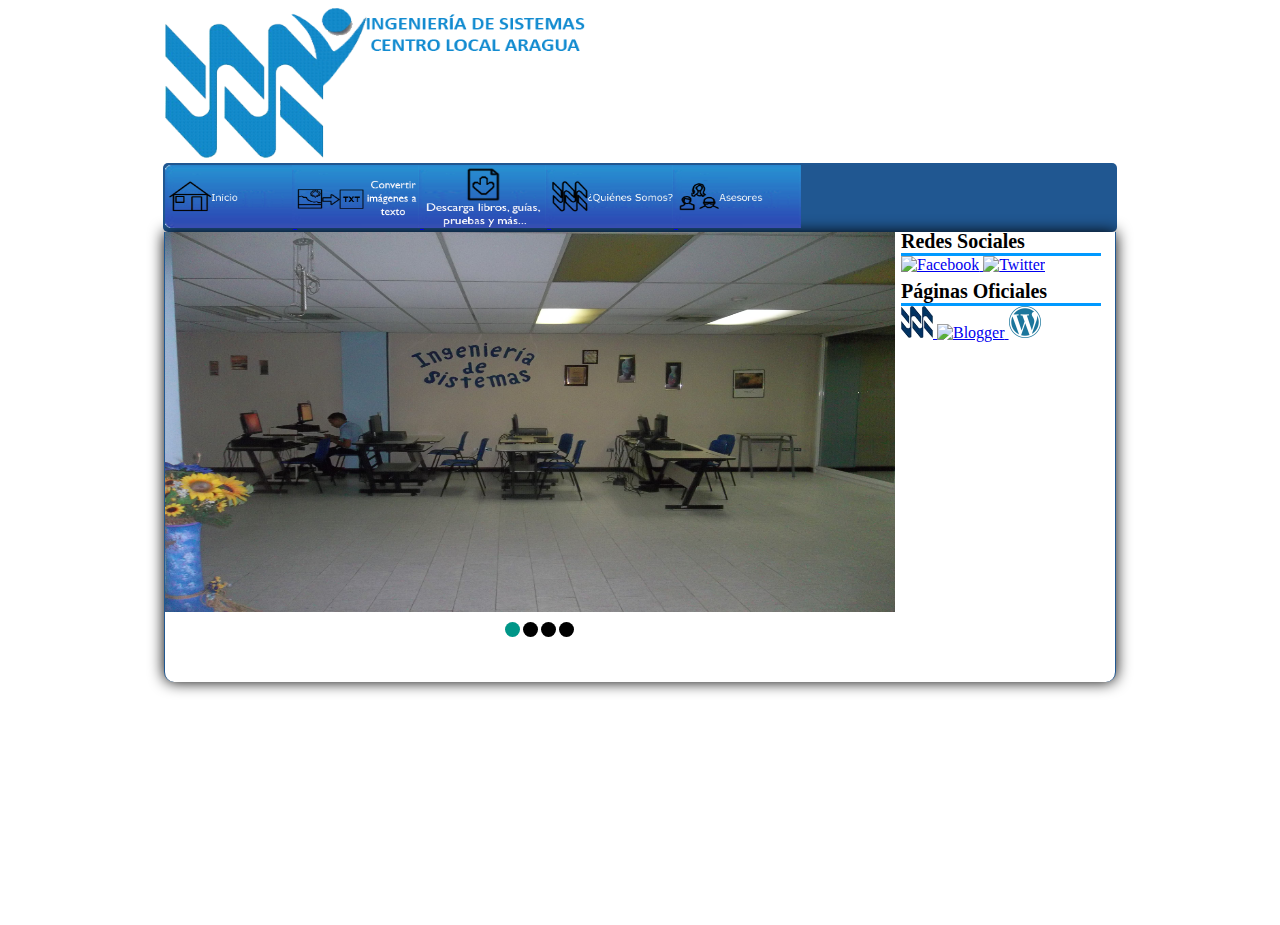
==== commit 54ca4b57: "Update index.html" ====
--- a/index.html
+++ b/index.html
@@ -70,6 +70,20 @@
 </script>
 
 <style type="text/css">
+	
+	.parallel .logo_container 
+	{
+	display:table;
+	}
+	.parallel .logo_container .logo_container-row 
+	{
+	display:table-row;
+	}
+	.parallel .logo_container .logo_container-cell 
+	{
+	display:table-cell;
+	}
+	
 	#div_logo
 	{
     margin:0px auto;
@@ -117,12 +131,8 @@
 	#news_block
 	{
 	width: 213px;
-	bottom:0;
-	left:930px;
-	right:0;
 	top:230px;
 	position:absolute;
-	z-index:10;
 	}
 	
 	#main_news
@@ -314,6 +324,19 @@
 	
 	@media screen and (max-width:1024px) and (max-height: 1366px)
 	{
+	.parallel .logo_container 
+	{
+	display:table;
+	}
+	.parallel .logo_container .logo_container-row 
+	{
+	display:table-row;
+	}
+	.parallel .logo_container .logo_container-cell 
+	{
+	display:table-cell;
+	}
+	
 	#div_logo
 	{
 	margin:0px auto;
@@ -329,9 +352,10 @@
 	}
 	
 	#container 
-	{
-	width:100%;
-	height: 110%;
+	{	
+	width:98%;
+	height: 100%;
+	position:absolute;
 	}
 	
 	.slider_img
@@ -348,13 +372,10 @@
 	
 	#news_block
 	{
-	width: 20%;
-	bottom:0%;
-	left:75%;
-	right:0%;
-	top:72%;
+	width:25%;
+	top:0%;
+	left:74.5%;
 	position:absolute;
-	z-index:10;
 	}
 	
 	#main_news
@@ -368,6 +389,7 @@
 	
 	#main_text
 	{
+	text-align:left;
 	margin-left:0%;
 	font-size: 20px;
 	font-weight: bold;
@@ -410,12 +432,7 @@
 	height:100%;
 	}
 	
-	#slider_column
-	{
-	width:80%;
-	}
-	
-	.sheetSlider{font-size:8px;line-height:1.5;position:relative;width:75%;height:90%;padding-bottom:42.857143%;overflow:hidden;-webkit-font-smoothing:antialiased}
+	.sheetSlider{font-size:8px;line-height:1.5;position:absolute;width:74%;height:8%;padding-bottom:42.857143%;overflow:hidden;-webkit-font-smoothing:antialiased}
 	.sh__btns,
 	.sh__meta,
 	.sheetSlider input{display:none}
@@ -433,8 +450,8 @@
 	.sh__meta h4,
 	.sh__meta span{color:#fff;display:block}
 	.sh__meta a{font-weight:500;transition:color .5s}
-	.sh__btns{bottom:0;left:39%;right:0;top:90%;position:absolute;z-index:10;}
-	.sh__btns label{border-radius:100%;background-color:rgba(0,0,0);cursor:pointer;margin:0.6%;height:88%;width:9%;transition:background .5s}
+	.sh__btns{bottom:0;left:41%;right:0;top:92%;position:absolute;z-index:10;}
+	.sh__btns label{border-radius:100%;background-color:rgba(0,0,0);cursor:pointer;margin:0.6%;height:90%;width:8%;transition:background .5s}
 	.sh__btns label:hover{background-color:rgba(255,255,255,1)}
 	.sh-control,
 	.sh__arrows{position:absolute;right:0;bottom:0;z-index:10;transform:translate3d(0,0,0);transition:transform .3s;box-shadow:0 1px 1px rgba(0,0,0,.15)}
@@ -588,6 +605,19 @@
 	
 	@media screen and (max-width:768px) and (max-height: 1024px)
 	{
+	.parallel .logo_container 
+	{
+	display:table;
+	}
+	.parallel .logo_container .logo_container-row 
+	{
+	display:table-row;
+	}
+	.parallel .logo_container .logo_container-cell 
+	{
+	display:table-cell;
+	}
+	
 	#div_logo
 	{
 	margin:0px auto;
@@ -603,9 +633,10 @@
 	}
 	
 	#container 
-	{
-	width:100%;
-	height: 100%;
+	{	
+	width:97%;
+	height: 105%;
+	position:absolute;
 	}
 	
 	.slider_img
@@ -622,13 +653,10 @@
 	
 	#news_block
 	{
-	width: 20%;
-	bottom:0%;
-	left:75%;
-	right:0%;
-	top:72%;
+	width:25%;
+	top:0%;
+	left:74.5%;
 	position:absolute;
-	z-index:10;
 	}
 	
 	#main_news
@@ -642,8 +670,9 @@
 	
 	#main_text
 	{
+	text-align:left;
 	margin-left:0%;
-	font-size: 80%;
+	font-size: 90%;
 	font-weight: bold;
 	font-family: "Angsana New";
 	}
@@ -684,17 +713,7 @@
 	height:100%;
 	}
 	
-	#slider_column
-	{
-	width:80%;
-	}
-	
-	#information_column
-	{
-	width:20%;
-	}
-	
-    .sheetSlider{font-size:8px;line-height:1.5;position:relative;width:75%;height:90%;padding-bottom:42.857143%;overflow:hidden;-webkit-font-smoothing:antialiased}
+	.sheetSlider{font-size:8px;line-height:1.5;position:absolute;width:74%;height:8%;padding-bottom:42.857143%;overflow:hidden;-webkit-font-smoothing:antialiased}
 	.sh__btns,
 	.sh__meta,
 	.sheetSlider input{display:none}
@@ -712,8 +731,8 @@
 	.sh__meta h4,
 	.sh__meta span{color:#fff;display:block}
 	.sh__meta a{font-weight:500;transition:color .5s}
-	.sh__btns{bottom:0;left:39%;right:0;top:90%;position:absolute;z-index:10;}
-	.sh__btns label{border-radius:100%;background-color:rgba(0,0,0);cursor:pointer;margin:0.6%;height:88%;width:9%;transition:background .5s}
+	.sh__btns{bottom:0;left:41%;right:0;top:92%;position:absolute;z-index:10;}
+	.sh__btns label{border-radius:100%;background-color:rgba(0,0,0);cursor:pointer;margin:0.6%;height:90%;width:8%;transition:background .5s}
 	.sh__btns label:hover{background-color:rgba(255,255,255,1)}
 	.sh-control,
 	.sh__arrows{position:absolute;right:0;bottom:0;z-index:10;transform:translate3d(0,0,0);transition:transform .3s;box-shadow:0 1px 1px rgba(0,0,0,.15)}
@@ -867,6 +886,19 @@
 	
 	@media screen and (max-width: 480px) and (max-height: 900px)
 	{
+	.parallel .logo_container 
+	{
+	display:table;
+	}
+	.parallel .logo_container .logo_container-row 
+	{
+	display:table-row;
+	}
+	.parallel .logo_container .logo_container-cell 
+	{
+	display:table-cell;
+	}
+	
 	#div_logo
 	{
 	margin:0px auto;
@@ -882,9 +914,10 @@
 	}
 	
 	#container 
-	{
-	width:100%;
+	{	
+	width:96%;
 	height: 100%;
+	position:absolute;
 	}
 	
 	.slider_img
@@ -896,23 +929,20 @@
 	.logo_img
 	{
 	width:20%;
-    height:20%; 
+	height:20%;
 	}
 	
 	#news_block
 	{
-	width: 20%;
-	bottom:0%;
-	left:75%;
-	right:0%;
-	top:72%;
+	width:25%;
+	top:0%;
+	left:74.5%;
 	position:absolute;
-	z-index:10;
 	}
 	
 	#main_news
 	{
-	border-top: 3px solid #0099FF;
+	border-top: 5px solid #0099FF;
 	margin-left:0%; 
 	margin-right:0%; 
 	margin-bottom:0%; 
@@ -921,6 +951,7 @@
 	
 	#main_text
 	{
+	text-align:left;
 	margin-left:0%;
 	font-size: 40%;
 	font-weight: bold;
@@ -963,17 +994,7 @@
 	height:100%;
 	}
 	
-	#slider_column
-	{
-	width:80%;
-	}
-	
-	#information_column
-	{
-	width:20%;
-	}
-	
-	.sheetSlider{font-size:8px;line-height:1.5;position:relative;width:75%;height:90%;padding-bottom:42.857143%;overflow:hidden;-webkit-font-smoothing:antialiased}
+	.sheetSlider{font-size:8px;line-height:1.5;position:absolute;width:74%;height:8%;padding-bottom:42.857143%;overflow:hidden;-webkit-font-smoothing:antialiased}
 	.sh__btns,
 	.sh__meta,
 	.sheetSlider input{display:none}
@@ -991,8 +1012,8 @@
 	.sh__meta h4,
 	.sh__meta span{color:#fff;display:block}
 	.sh__meta a{font-weight:500;transition:color .5s}
-	.sh__btns{bottom:0;left:39%;right:0;top:90%;position:absolute;z-index:10;}
-	.sh__btns label{border-radius:100%;background-color:rgba(0,0,0);cursor:pointer;margin:0.6%;height:88%;width:9%;transition:background .5s}
+	.sh__btns{bottom:0;left:41%;right:0;top:92%;position:absolute;z-index:10;}
+	.sh__btns label{border-radius:100%;background-color:rgba(0,0,0);cursor:pointer;margin:0.6%;height:90%;width:8%;transition:background .5s}
 	.sh__btns label:hover{background-color:rgba(255,255,255,1)}
 	.sh-control,
 	.sh__arrows{position:absolute;right:0;bottom:0;z-index:10;transform:translate3d(0,0,0);transition:transform .3s;box-shadow:0 1px 1px rgba(0,0,0,.15)}
@@ -1145,7 +1166,6 @@
 	}
 </style>
 
-
 <html lang="es">
 	<head>
 		<meta charset="utf-8"/>
@@ -1177,49 +1197,59 @@
 			</a>
 		</div>
 		<div id="container">
-			<div class="sheetSlider sh-default">
-				<input id="s1" type="radio" name="slide1" checked/> 
-				<input id="s2" type="radio" name="slide1"/>
-				<input id="s3" type="radio" name="slide1"/>
-				<input id="s4" type="radio" name="slide1"/>
-				<div class="sh__content">
-					<div class="sh__item"><img class="slider_img" src="imagenes slider/100_3525.JPG"/></div>
-					<div class="sh__item"><img class="slider_img" src="imagenes slider/100_3526.JPG"/></div>
-					<div class="sh__item"><img class="slider_img" src="imagenes slider/100_3527.JPG"/></div>
-					<div class="sh__item"><img class="slider_img" src="imagenes slider/100_3528.JPG"/></div>
-				</div>
-				<div class="sh__btns">
-					<label for="s1"></label>
-					<label for="s2"></label>
-					<label for="s3"></label>
-					<label for="s4"></label>
-				</div>
-			</div>
-			<div id='news_block'>
-				<span id='main_text'> 
-					Redes Sociales
-				</span>
-				<div id="main_news">
-					<a href='https://www.facebook.com/groups/U.N.A.CentroLocalAragua.Oficial'>
-						<img class='logo_img' src='imagenes/facebook.png' alt='Facebook'  title='Facebook'/>
-					</a>
-					<a href='https://twitter.com/una_ve?lang=es'>
-						<img class='logo_img' src='imagenes/twitter.png' alt='Twitter' title='Twitter'/>
-					</a>
-				</div>
-				<span id='main_text'> 
-					Páginas Oficiales
-				</span>
-				<div id="main_news">
-					<a href='http://www.unasec.com/'>
-						<img class='logo_img' src='imagenes/unasec.png' alt='UNASEC' title='UNASEC'/>
-					</a>
-					<a href='https://unidadacademicacla.blogspot.com/'>
-						<img class='logo_img' src='imagenes/blogger.png' alt='Blogger' title='Blogger'/>
-					</a>
-					<a href='https://subprogramadisenoacademicouna826543778.wordpress.com/acerca-de/'>
-						<img class='logo_img' src='imagenes/wordpress.png' alt='WordPress' title='WordPress'/>
-					</a>
+			<div class="parallel">
+				<div class="logo_container">
+					<div class="logo_container-row">
+						<div class="logo_container-cell logo_container1">
+							<div class="sheetSlider sh-default">
+								<input id="s1" type="radio" name="slide1" checked/> 
+								<input id="s2" type="radio" name="slide1"/>
+								<input id="s3" type="radio" name="slide1"/>
+								<input id="s4" type="radio" name="slide1"/>
+								<div class="sh__content">
+									<div class="sh__item"><img class="slider_img" src="imagenes slider/100_3525.JPG"/></div>
+									<div class="sh__item"><img class="slider_img" src="imagenes slider/100_3526.JPG"/></div>
+									<div class="sh__item"><img class="slider_img" src="imagenes slider/100_3527.JPG"/></div>
+									<div class="sh__item"><img class="slider_img" src="imagenes slider/100_3528.JPG"/></div>
+								</div>
+								<div class="sh__btns">
+									<label for="s1"></label>
+									<label for="s2"></label>
+									<label for="s3"></label>
+									<label for="s4"></label>
+								</div>
+							</div>
+						</div>
+						<div class="logo_container-cell logo_container2">
+							<div id='news_block'>
+								<span id='main_text'> 
+									Redes Sociales
+								</span>
+								<div id="main_news">
+									<a href='https://www.facebook.com/groups/U.N.A.CentroLocalAragua.Oficial'>
+										<img class='logo_img' src='imagenes/facebook.png' alt='Facebook'  title='Facebook'/>
+									</a>
+									<a href='https://twitter.com/una_ve?lang=es'>
+										<img class='logo_img' src='imagenes/twitter.png' alt='Twitter' title='Twitter'/>
+									</a>
+								</div>
+								<span id='main_text'> 
+									Páginas Oficiales
+								</span>
+								<div id="main_news">
+									<a href='http://www.unasec.com/'>
+										<img class='logo_img' src='imagenes/unasec.png' alt='UNASEC' title='UNASEC'/>
+									</a>
+									<a href='https://unidadacademicacla.blogspot.com/'>
+										<img class='logo_img' src='imagenes/blogger.png' alt='Blogger' title='Blogger'/>
+									</a>
+									<a href='https://subprogramadisenoacademicouna826543778.wordpress.com/acerca-de/'>
+										<img class='logo_img' src='imagenes/wordpress.png' alt='WordPress' title='WordPress'/>
+									</a>
+								</div>
+							</div>
+						</div>
+					</div>
 				</div>
 			</div>
 		</div>	
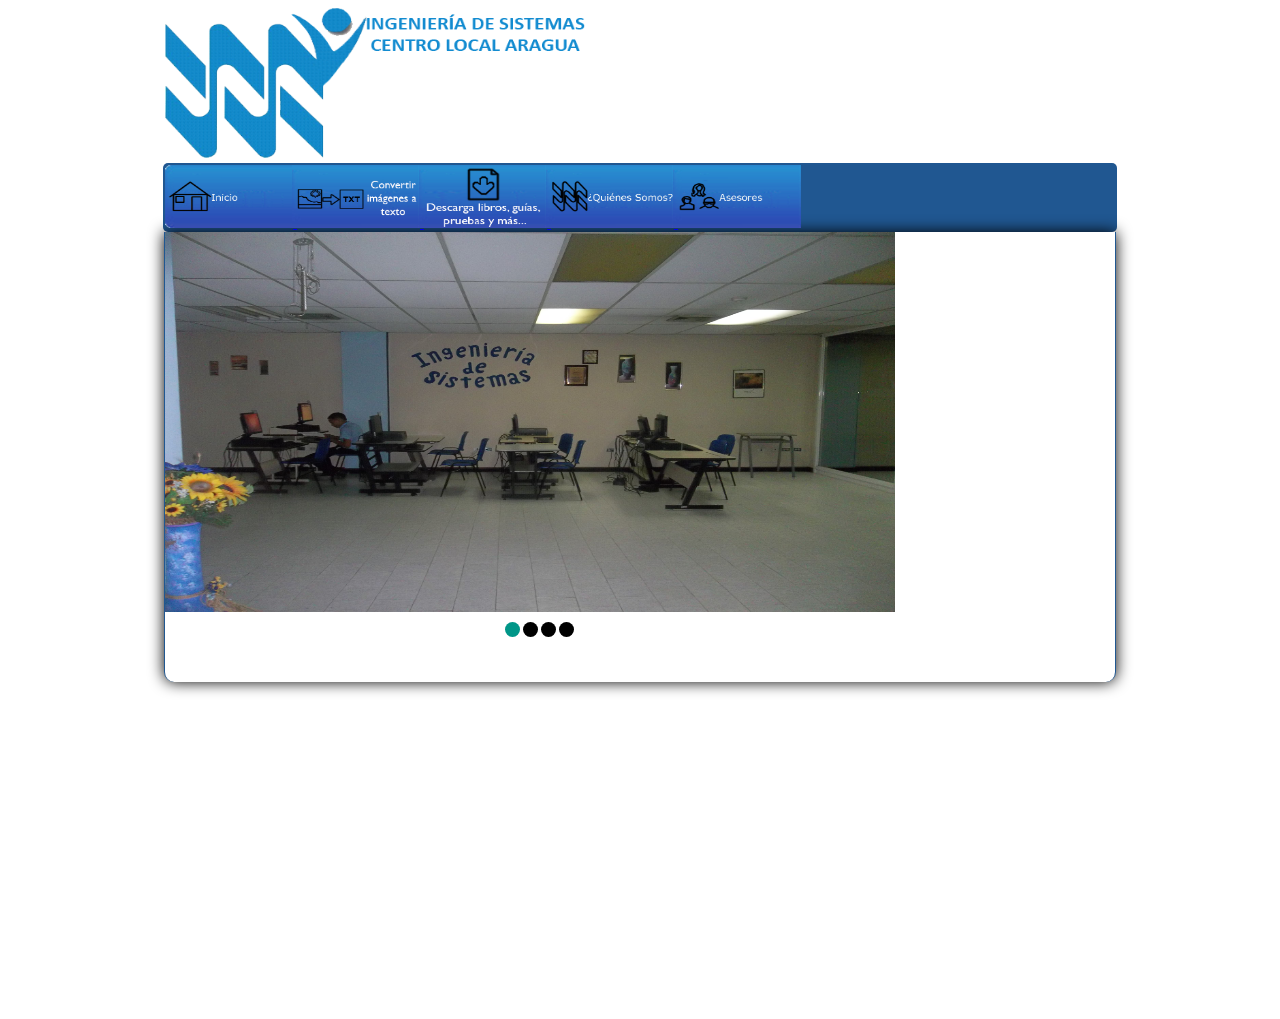
==== commit 72177a41: "Update index.html" ====
--- a/index.html
+++ b/index.html
@@ -70,20 +70,6 @@
 </script>
 
 <style type="text/css">
-	
-	.parallel .logo_container 
-	{
-	display:table;
-	}
-	.parallel .logo_container .logo_container-row 
-	{
-	display:table-row;
-	}
-	.parallel .logo_container .logo_container-cell 
-	{
-	display:table-cell;
-	}
-	
 	#div_logo
 	{
     margin:0px auto;
@@ -96,12 +82,6 @@
 	{
 	width:420px; 
 	height:150px;
-	}
-	
-	.logo_img
-	{
-	width:32px;
-	height:32px;
 	}
 	
 	#container
@@ -126,30 +106,6 @@
 	{
 	width: 740px;
 	height:380px;
-	}
-	
-	#news_block
-	{
-	width: 213px;
-	top:230px;
-	position:absolute;
-	}
-	
-	#main_news
-	{
-	border-top: 3px solid #0099FF; 
-	margin-left:6px; 
-	margin-right:6px; 
-	margin-bottom:6px; 
-	width:200px;
-	}
-	
-	#main_text
-	{
-	margin-left:6px;
-	font-size: 20px;
-	font-weight: bold;
-	font-family: "Angsana New";
 	}
 	
 	.sheetSlider{font-size:8px;line-height:1.5;position:relative;width:730px;height:380px;padding-bottom:42.857143%;overflow:hidden;-webkit-font-smoothing:antialiased}
@@ -324,19 +280,6 @@
 	
 	@media screen and (max-width:1024px) and (max-height: 1366px)
 	{
-	.parallel .logo_container 
-	{
-	display:table;
-	}
-	.parallel .logo_container .logo_container-row 
-	{
-	display:table-row;
-	}
-	.parallel .logo_container .logo_container-cell 
-	{
-	display:table-cell;
-	}
-	
 	#div_logo
 	{
 	margin:0px auto;
@@ -352,53 +295,20 @@
 	}
 	
 	#container 
-	{	
-	width:98%;
-	height: 100%;
-	position:absolute;
+	{
+	width:100%;
+	height: 110%;
 	}
 	
 	.slider_img
 	{
-	width:75%;
+	width:95%;
 	height:90%;
 	}
 	
-	.logo_img
-	{
-	width:20%;
-	height:20%;
-	}
-	
-	#news_block
-	{
-	width:25%;
-	top:0%;
-	left:74.5%;
-	position:absolute;
-	}
-	
-	#main_news
-	{
-	border-top: 5px solid #0099FF;
-	margin-left:0%; 
-	margin-right:0%; 
-	margin-bottom:0%; 
+	#buttons_up
+	{
 	width:100%;
-	}
-	
-	#main_text
-	{
-	text-align:left;
-	margin-left:0%;
-	font-size: 20px;
-	font-weight: bold;
-	font-family: "Angsana New";
-	}
-	
-	#buttons_up
-	{
-	width:100%;
 	height:100%;
 	}
 	
@@ -432,7 +342,7 @@
 	height:100%;
 	}
 	
-	.sheetSlider{font-size:8px;line-height:1.5;position:absolute;width:74%;height:8%;padding-bottom:42.857143%;overflow:hidden;-webkit-font-smoothing:antialiased}
+	.sheetSlider{font-size:8px;line-height:1.5;position:relative;width:85%;height:90%;padding-bottom:42.857143%;overflow:hidden;-webkit-font-smoothing:antialiased}
 	.sh__btns,
 	.sh__meta,
 	.sheetSlider input{display:none}
@@ -441,7 +351,7 @@
 	.sheetSlider h4,
 	.sheetSlider img,
 	.sheetSlider label,
-	.sheetSlider span{background:0 0;padding:0;margin:0;border:0;outline:0;box-shadow:0 0 transparent;text-decoration:none}
+	.sheetSlider span{background:0 0;padding:0;margin-left:15%;margin-top:0%;border:0;outline:0;box-shadow:0 0 transparent;text-decoration:none}
 	.sh__content{position:absolute;height:100%;width:100%;transition:transform .7s cubic-bezier(.54,0,.1,1);transform:translate3d(0,0,0)}
 	.sh__item{display:block;position:absolute;top:0;left:0;width:100%;height:100%}
 	.sh__item img{width:100%}.sh__meta{left:4em;top:4em;position:absolute;text-shadow:0 1px 1px rgba(0,0,0,.3),0 1px 5px rgba(0,0,0,.16);max-width:80%;opacity:0;transform:translate3d(0,4em,0);transition:opacity .7s .4s,transform .7s .4s}
@@ -450,8 +360,8 @@
 	.sh__meta h4,
 	.sh__meta span{color:#fff;display:block}
 	.sh__meta a{font-weight:500;transition:color .5s}
-	.sh__btns{bottom:0;left:41%;right:0;top:92%;position:absolute;z-index:10;}
-	.sh__btns label{border-radius:100%;background-color:rgba(0,0,0);cursor:pointer;margin:0.6%;height:90%;width:8%;transition:background .5s}
+	.sh__btns{bottom:0;left:50%;right:0;top:91%;position:absolute;z-index:10;}
+	.sh__btns label{border-radius:100%;background-color:rgba(0,0,0);cursor:pointer;margin:0.6%;height:88%;width:9%;transition:background .5s}
 	.sh__btns label:hover{background-color:rgba(255,255,255,1)}
 	.sh-control,
 	.sh__arrows{position:absolute;right:0;bottom:0;z-index:10;transform:translate3d(0,0,0);transition:transform .3s;box-shadow:0 1px 1px rgba(0,0,0,.15)}
@@ -605,19 +515,6 @@
 	
 	@media screen and (max-width:768px) and (max-height: 1024px)
 	{
-	.parallel .logo_container 
-	{
-	display:table;
-	}
-	.parallel .logo_container .logo_container-row 
-	{
-	display:table-row;
-	}
-	.parallel .logo_container .logo_container-cell 
-	{
-	display:table-cell;
-	}
-	
 	#div_logo
 	{
 	margin:0px auto;
@@ -633,10 +530,9 @@
 	}
 	
 	#container 
-	{	
-	width:97%;
-	height: 105%;
-	position:absolute;
+	{
+	width:100%;
+	height: 100%;
 	}
 	
 	.slider_img
@@ -645,41 +541,9 @@
 	height:90%;
 	}
 	
-	.logo_img
-	{
-	width:20%;
-	height:20%;
-	}
-	
-	#news_block
-	{
-	width:25%;
-	top:0%;
-	left:74.5%;
-	position:absolute;
-	}
-	
-	#main_news
-	{
-	border-top: 5px solid #0099FF;
-	margin-left:0%; 
-	margin-right:0%; 
-	margin-bottom:0%; 
+	#buttons_up
+	{
 	width:100%;
-	}
-	
-	#main_text
-	{
-	text-align:left;
-	margin-left:0%;
-	font-size: 90%;
-	font-weight: bold;
-	font-family: "Angsana New";
-	}
-	
-	#buttons_up
-	{
-	width:100%;
 	height:100%;
 	}
 	
@@ -713,7 +577,7 @@
 	height:100%;
 	}
 	
-	.sheetSlider{font-size:8px;line-height:1.5;position:absolute;width:74%;height:8%;padding-bottom:42.857143%;overflow:hidden;-webkit-font-smoothing:antialiased}
+   .sheetSlider{font-size:8px;line-height:1.5;position:relative;width:85%;height:90%;padding-bottom:42.857143%;overflow:hidden;-webkit-font-smoothing:antialiased}
 	.sh__btns,
 	.sh__meta,
 	.sheetSlider input{display:none}
@@ -722,7 +586,7 @@
 	.sheetSlider h4,
 	.sheetSlider img,
 	.sheetSlider label,
-	.sheetSlider span{background:0 0;padding:0;margin:0;border:0;outline:0;box-shadow:0 0 transparent;text-decoration:none}
+	.sheetSlider span{background:0 0;padding:0;margin-left:15%;margin-top:0%;border:0;outline:0;box-shadow:0 0 transparent;text-decoration:none}
 	.sh__content{position:absolute;height:100%;width:100%;transition:transform .7s cubic-bezier(.54,0,.1,1);transform:translate3d(0,0,0)}
 	.sh__item{display:block;position:absolute;top:0;left:0;width:100%;height:100%}
 	.sh__item img{width:100%}.sh__meta{left:4em;top:4em;position:absolute;text-shadow:0 1px 1px rgba(0,0,0,.3),0 1px 5px rgba(0,0,0,.16);max-width:80%;opacity:0;transform:translate3d(0,4em,0);transition:opacity .7s .4s,transform .7s .4s}
@@ -731,8 +595,8 @@
 	.sh__meta h4,
 	.sh__meta span{color:#fff;display:block}
 	.sh__meta a{font-weight:500;transition:color .5s}
-	.sh__btns{bottom:0;left:41%;right:0;top:92%;position:absolute;z-index:10;}
-	.sh__btns label{border-radius:100%;background-color:rgba(0,0,0);cursor:pointer;margin:0.6%;height:90%;width:8%;transition:background .5s}
+	.sh__btns{bottom:0;left:50%;right:0;top:91%;position:absolute;z-index:10;}
+	.sh__btns label{border-radius:100%;background-color:rgba(0,0,0);cursor:pointer;margin:0.6%;height:88%;width:9%;transition:background .5s}
 	.sh__btns label:hover{background-color:rgba(255,255,255,1)}
 	.sh-control,
 	.sh__arrows{position:absolute;right:0;bottom:0;z-index:10;transform:translate3d(0,0,0);transition:transform .3s;box-shadow:0 1px 1px rgba(0,0,0,.15)}
@@ -886,19 +750,6 @@
 	
 	@media screen and (max-width: 480px) and (max-height: 900px)
 	{
-	.parallel .logo_container 
-	{
-	display:table;
-	}
-	.parallel .logo_container .logo_container-row 
-	{
-	display:table-row;
-	}
-	.parallel .logo_container .logo_container-cell 
-	{
-	display:table-cell;
-	}
-	
 	#div_logo
 	{
 	margin:0px auto;
@@ -914,10 +765,9 @@
 	}
 	
 	#container 
-	{	
-	width:96%;
+	{
+	width:100%;
 	height: 100%;
-	position:absolute;
 	}
 	
 	.slider_img
@@ -926,41 +776,9 @@
 	height:90%;
 	}
 	
-	.logo_img
-	{
-	width:20%;
-	height:20%;
-	}
-	
-	#news_block
-	{
-	width:25%;
-	top:0%;
-	left:74.5%;
-	position:absolute;
-	}
-	
-	#main_news
-	{
-	border-top: 5px solid #0099FF;
-	margin-left:0%; 
-	margin-right:0%; 
-	margin-bottom:0%; 
+	#buttons_up
+	{
 	width:100%;
-	}
-	
-	#main_text
-	{
-	text-align:left;
-	margin-left:0%;
-	font-size: 40%;
-	font-weight: bold;
-	font-family: "Angsana New";
-	}
-	
-	#buttons_up
-	{
-	width:100%;
 	height:100%;
 	}
 	
@@ -994,7 +812,7 @@
 	height:100%;
 	}
 	
-	.sheetSlider{font-size:8px;line-height:1.5;position:absolute;width:74%;height:8%;padding-bottom:42.857143%;overflow:hidden;-webkit-font-smoothing:antialiased}
+	.sheetSlider{font-size:8px;line-height:1.5;position:relative;width:85%;height:90%;padding-bottom:42.857143%;overflow:hidden;-webkit-font-smoothing:antialiased}
 	.sh__btns,
 	.sh__meta,
 	.sheetSlider input{display:none}
@@ -1003,7 +821,7 @@
 	.sheetSlider h4,
 	.sheetSlider img,
 	.sheetSlider label,
-	.sheetSlider span{background:0 0;padding:0;margin:0;border:0;outline:0;box-shadow:0 0 transparent;text-decoration:none}
+	.sheetSlider span{background:0 0;padding:0;margin-left:15%;margin-top:0%;border:0;outline:0;box-shadow:0 0 transparent;text-decoration:none}
 	.sh__content{position:absolute;height:100%;width:100%;transition:transform .7s cubic-bezier(.54,0,.1,1);transform:translate3d(0,0,0)}
 	.sh__item{display:block;position:absolute;top:0;left:0;width:100%;height:100%}
 	.sh__item img{width:100%}.sh__meta{left:4em;top:4em;position:absolute;text-shadow:0 1px 1px rgba(0,0,0,.3),0 1px 5px rgba(0,0,0,.16);max-width:80%;opacity:0;transform:translate3d(0,4em,0);transition:opacity .7s .4s,transform .7s .4s}
@@ -1012,8 +830,8 @@
 	.sh__meta h4,
 	.sh__meta span{color:#fff;display:block}
 	.sh__meta a{font-weight:500;transition:color .5s}
-	.sh__btns{bottom:0;left:41%;right:0;top:92%;position:absolute;z-index:10;}
-	.sh__btns label{border-radius:100%;background-color:rgba(0,0,0);cursor:pointer;margin:0.6%;height:90%;width:8%;transition:background .5s}
+	.sh__btns{bottom:0;left:50%;right:0;top:91%;position:absolute;z-index:10;}
+	.sh__btns label{border-radius:100%;background-color:rgba(0,0,0);cursor:pointer;margin:0.6%;height:88%;width:9%;transition:background .5s}
 	.sh__btns label:hover{background-color:rgba(255,255,255,1)}
 	.sh-control,
 	.sh__arrows{position:absolute;right:0;bottom:0;z-index:10;transform:translate3d(0,0,0);transition:transform .3s;box-shadow:0 1px 1px rgba(0,0,0,.15)}
@@ -1166,6 +984,7 @@
 	}
 </style>
 
+
 <html lang="es">
 	<head>
 		<meta charset="utf-8"/>
@@ -1197,59 +1016,22 @@
 			</a>
 		</div>
 		<div id="container">
-			<div class="parallel">
-				<div class="logo_container">
-					<div class="logo_container-row">
-						<div class="logo_container-cell logo_container1">
-							<div class="sheetSlider sh-default">
-								<input id="s1" type="radio" name="slide1" checked/> 
-								<input id="s2" type="radio" name="slide1"/>
-								<input id="s3" type="radio" name="slide1"/>
-								<input id="s4" type="radio" name="slide1"/>
-								<div class="sh__content">
-									<div class="sh__item"><img class="slider_img" src="imagenes slider/100_3525.JPG"/></div>
-									<div class="sh__item"><img class="slider_img" src="imagenes slider/100_3526.JPG"/></div>
-									<div class="sh__item"><img class="slider_img" src="imagenes slider/100_3527.JPG"/></div>
-									<div class="sh__item"><img class="slider_img" src="imagenes slider/100_3528.JPG"/></div>
-								</div>
-								<div class="sh__btns">
-									<label for="s1"></label>
-									<label for="s2"></label>
-									<label for="s3"></label>
-									<label for="s4"></label>
-								</div>
-							</div>
-						</div>
-						<div class="logo_container-cell logo_container2">
-							<div id='news_block'>
-								<span id='main_text'> 
-									Redes Sociales
-								</span>
-								<div id="main_news">
-									<a href='https://www.facebook.com/groups/U.N.A.CentroLocalAragua.Oficial'>
-										<img class='logo_img' src='imagenes/facebook.png' alt='Facebook'  title='Facebook'/>
-									</a>
-									<a href='https://twitter.com/una_ve?lang=es'>
-										<img class='logo_img' src='imagenes/twitter.png' alt='Twitter' title='Twitter'/>
-									</a>
-								</div>
-								<span id='main_text'> 
-									Páginas Oficiales
-								</span>
-								<div id="main_news">
-									<a href='http://www.unasec.com/'>
-										<img class='logo_img' src='imagenes/unasec.png' alt='UNASEC' title='UNASEC'/>
-									</a>
-									<a href='https://unidadacademicacla.blogspot.com/'>
-										<img class='logo_img' src='imagenes/blogger.png' alt='Blogger' title='Blogger'/>
-									</a>
-									<a href='https://subprogramadisenoacademicouna826543778.wordpress.com/acerca-de/'>
-										<img class='logo_img' src='imagenes/wordpress.png' alt='WordPress' title='WordPress'/>
-									</a>
-								</div>
-							</div>
-						</div>
-					</div>
+			<div class="sheetSlider sh-default">
+				<input id="s1" type="radio" name="slide1" checked/> 
+				<input id="s2" type="radio" name="slide1"/>
+				<input id="s3" type="radio" name="slide1"/>
+				<input id="s4" type="radio" name="slide1"/>
+				<div class="sh__content">
+					<div class="sh__item"><img class="slider_img" src="imagenes slider/100_3525.JPG"/></div>
+					<div class="sh__item"><img class="slider_img" src="imagenes slider/100_3526.JPG"/></div>
+					<div class="sh__item"><img class="slider_img" src="imagenes slider/100_3527.JPG"/></div>
+					<div class="sh__item"><img class="slider_img" src="imagenes slider/100_3528.JPG"/></div>
+				</div>
+				<div class="sh__btns">
+					<label for="s1"></label>
+					<label for="s2"></label>
+					<label for="s3"></label>
+					<label for="s4"></label>
 				</div>
 			</div>
 		</div>	
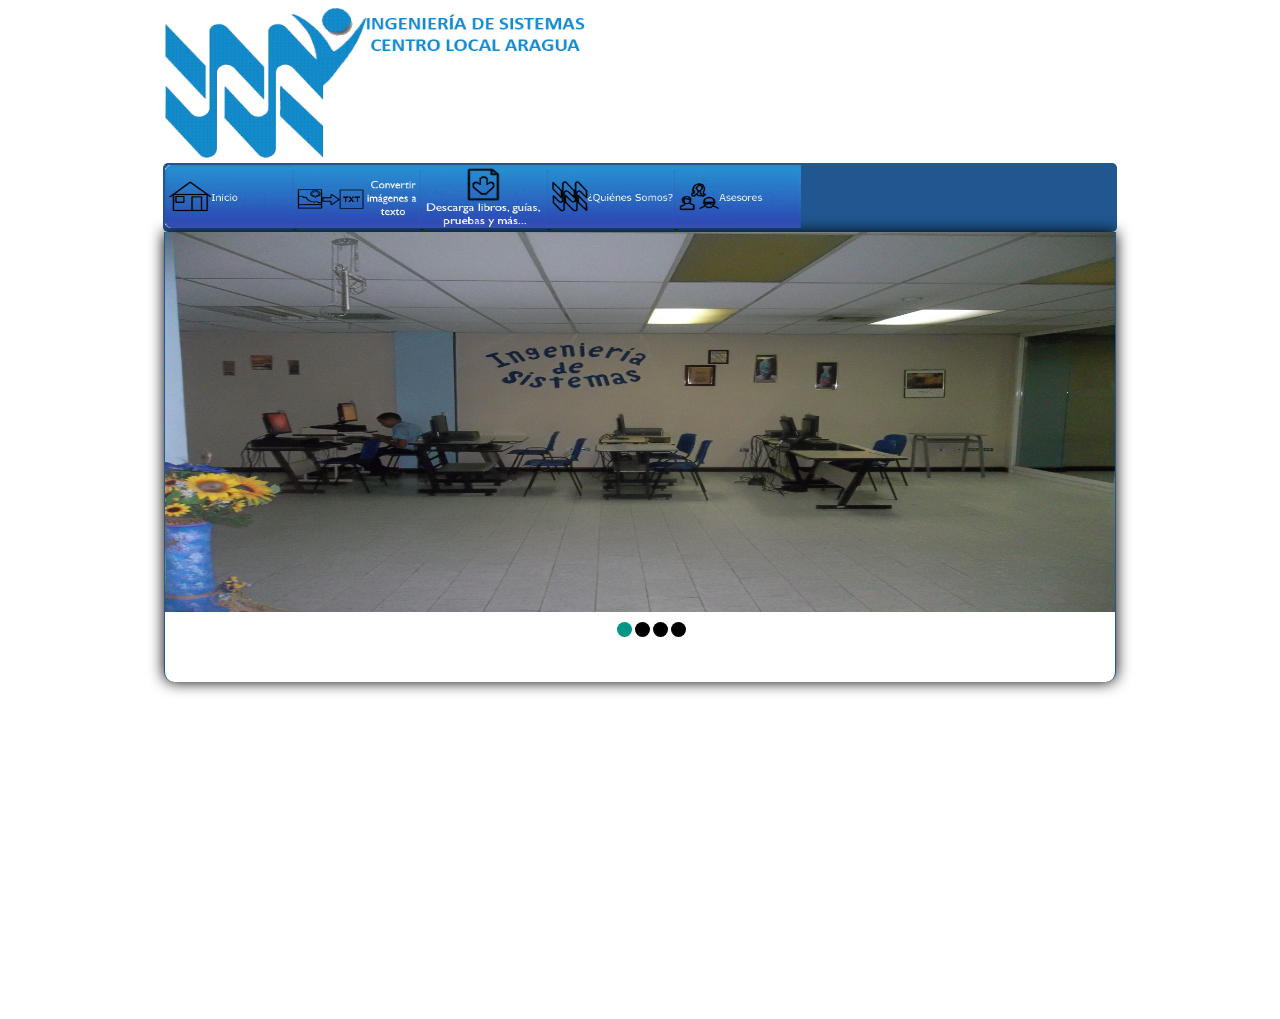
==== commit 79c47964: "Update index.html" ====
--- a/index.html
+++ b/index.html
@@ -108,7 +108,7 @@
 	height:380px;
 	}
 	
-	.sheetSlider{font-size:8px;line-height:1.5;position:relative;width:730px;height:380px;padding-bottom:42.857143%;overflow:hidden;-webkit-font-smoothing:antialiased}
+	.sheetSlider{font-size:8px;line-height:1.5;position:relative;width:950px;height:380px;padding-bottom:42.857143%;overflow:hidden;-webkit-font-smoothing:antialiased}
 	.sh__btns,
 	.sh__meta,
 	.sheetSlider input{display:none}
@@ -126,7 +126,7 @@
 	.sh__meta h4,
 	.sh__meta span{color:#fff;display:block}
 	.sh__meta a{font-weight:500;transition:color .5s}
-	.sh__btns{bottom:0;left:338px;right:0;top:390px;position:absolute;z-index:10;}
+	.sh__btns{bottom:0;left:450px;right:0;top:390px;position:absolute;z-index:10;}
 	.sh__btns label{border-radius:30px;background-color:rgba(0,0,0);cursor:pointer;margin:0 .2em;height:15px;width:15px;transition:background .5s}
 	.sh__btns label:hover{background-color:rgba(255,255,255,1)}
 	.sh-control,
@@ -297,13 +297,13 @@
 	#container 
 	{
 	width:100%;
-	height: 110%;
+	height: 100%;
 	}
 	
 	.slider_img
 	{
-	width:95%;
-	height:90%;
+	width:80%;
+	height:85%;
 	}
 	
 	#buttons_up
@@ -342,7 +342,7 @@
 	height:100%;
 	}
 	
-	.sheetSlider{font-size:8px;line-height:1.5;position:relative;width:85%;height:90%;padding-bottom:42.857143%;overflow:hidden;-webkit-font-smoothing:antialiased}
+	.sheetSlider{font-size:8px;line-height:1.5;position:relative;width:100%;height:85%;padding-bottom:42.857143%;overflow:hidden;-webkit-font-smoothing:antialiased}
 	.sh__btns,
 	.sh__meta,
 	.sheetSlider input{display:none}
@@ -351,16 +351,16 @@
 	.sheetSlider h4,
 	.sheetSlider img,
 	.sheetSlider label,
-	.sheetSlider span{background:0 0;padding:0;margin-left:15%;margin-top:0%;border:0;outline:0;box-shadow:0 0 transparent;text-decoration:none}
+	.sheetSlider span{background:0 0;padding:0;margin:0;border:0;outline:0;box-shadow:0 0 transparent;text-decoration:none}
 	.sh__content{position:absolute;height:100%;width:100%;transition:transform .7s cubic-bezier(.54,0,.1,1);transform:translate3d(0,0,0)}
-	.sh__item{display:block;position:absolute;top:0;left:0;width:100%;height:100%}
+	.sh__item{display:block;position:absolute;top:0;left:0;width:100%;heigh:100%}
 	.sh__item img{width:100%}.sh__meta{left:4em;top:4em;position:absolute;text-shadow:0 1px 1px rgba(0,0,0,.3),0 1px 5px rgba(0,0,0,.16);max-width:80%;opacity:0;transform:translate3d(0,4em,0);transition:opacity .7s .4s,transform .7s .4s}
 	.sh__meta h4{font-size:3.4em;font-weight:700}
 	.sh__meta span{font-size:1.7em;font-weight:500;padding-top:.2em}
 	.sh__meta h4,
 	.sh__meta span{color:#fff;display:block}
 	.sh__meta a{font-weight:500;transition:color .5s}
-	.sh__btns{bottom:0;left:50%;right:0;top:91%;position:absolute;z-index:10;}
+	.sh__btns{bottom:0;left:37%;right:0;top:87%;position:absolute;z-index:10;}
 	.sh__btns label{border-radius:100%;background-color:rgba(0,0,0);cursor:pointer;margin:0.6%;height:88%;width:9%;transition:background .5s}
 	.sh__btns label:hover{background-color:rgba(255,255,255,1)}
 	.sh-control,
@@ -537,8 +537,8 @@
 	
 	.slider_img
 	{
-	width:75%;
-	height:90%;
+	width:80%;
+	height:85%;
 	}
 	
 	#buttons_up
@@ -577,7 +577,7 @@
 	height:100%;
 	}
 	
-   .sheetSlider{font-size:8px;line-height:1.5;position:relative;width:85%;height:90%;padding-bottom:42.857143%;overflow:hidden;-webkit-font-smoothing:antialiased}
+	.sheetSlider{font-size:8px;line-height:1.5;position:relative;width:100%;height:85%;padding-bottom:42.857143%;overflow:hidden;-webkit-font-smoothing:antialiased}
 	.sh__btns,
 	.sh__meta,
 	.sheetSlider input{display:none}
@@ -586,16 +586,16 @@
 	.sheetSlider h4,
 	.sheetSlider img,
 	.sheetSlider label,
-	.sheetSlider span{background:0 0;padding:0;margin-left:15%;margin-top:0%;border:0;outline:0;box-shadow:0 0 transparent;text-decoration:none}
+	.sheetSlider span{background:0 0;padding:0;margin:0;border:0;outline:0;box-shadow:0 0 transparent;text-decoration:none}
 	.sh__content{position:absolute;height:100%;width:100%;transition:transform .7s cubic-bezier(.54,0,.1,1);transform:translate3d(0,0,0)}
-	.sh__item{display:block;position:absolute;top:0;left:0;width:100%;height:100%}
+	.sh__item{display:block;position:absolute;top:0;left:0;width:100%;heigh:100%}
 	.sh__item img{width:100%}.sh__meta{left:4em;top:4em;position:absolute;text-shadow:0 1px 1px rgba(0,0,0,.3),0 1px 5px rgba(0,0,0,.16);max-width:80%;opacity:0;transform:translate3d(0,4em,0);transition:opacity .7s .4s,transform .7s .4s}
 	.sh__meta h4{font-size:3.4em;font-weight:700}
 	.sh__meta span{font-size:1.7em;font-weight:500;padding-top:.2em}
 	.sh__meta h4,
 	.sh__meta span{color:#fff;display:block}
 	.sh__meta a{font-weight:500;transition:color .5s}
-	.sh__btns{bottom:0;left:50%;right:0;top:91%;position:absolute;z-index:10;}
+	.sh__btns{bottom:0;left:37%;right:0;top:87%;position:absolute;z-index:10;}
 	.sh__btns label{border-radius:100%;background-color:rgba(0,0,0);cursor:pointer;margin:0.6%;height:88%;width:9%;transition:background .5s}
 	.sh__btns label:hover{background-color:rgba(255,255,255,1)}
 	.sh-control,
@@ -772,8 +772,8 @@
 	
 	.slider_img
 	{
-	width:75%;
-	height:90%;
+	width:80%;
+	height:85%;
 	}
 	
 	#buttons_up
@@ -812,7 +812,7 @@
 	height:100%;
 	}
 	
-	.sheetSlider{font-size:8px;line-height:1.5;position:relative;width:85%;height:90%;padding-bottom:42.857143%;overflow:hidden;-webkit-font-smoothing:antialiased}
+	.sheetSlider{font-size:8px;line-height:1.5;position:relative;width:100%;height:85%;padding-bottom:42.857143%;overflow:hidden;-webkit-font-smoothing:antialiased}
 	.sh__btns,
 	.sh__meta,
 	.sheetSlider input{display:none}
@@ -821,16 +821,16 @@
 	.sheetSlider h4,
 	.sheetSlider img,
 	.sheetSlider label,
-	.sheetSlider span{background:0 0;padding:0;margin-left:15%;margin-top:0%;border:0;outline:0;box-shadow:0 0 transparent;text-decoration:none}
+	.sheetSlider span{background:0 0;padding:0;margin:0;border:0;outline:0;box-shadow:0 0 transparent;text-decoration:none}
 	.sh__content{position:absolute;height:100%;width:100%;transition:transform .7s cubic-bezier(.54,0,.1,1);transform:translate3d(0,0,0)}
-	.sh__item{display:block;position:absolute;top:0;left:0;width:100%;height:100%}
+	.sh__item{display:block;position:absolute;top:0;left:0;width:100%;heigh:100%}
 	.sh__item img{width:100%}.sh__meta{left:4em;top:4em;position:absolute;text-shadow:0 1px 1px rgba(0,0,0,.3),0 1px 5px rgba(0,0,0,.16);max-width:80%;opacity:0;transform:translate3d(0,4em,0);transition:opacity .7s .4s,transform .7s .4s}
 	.sh__meta h4{font-size:3.4em;font-weight:700}
 	.sh__meta span{font-size:1.7em;font-weight:500;padding-top:.2em}
 	.sh__meta h4,
 	.sh__meta span{color:#fff;display:block}
 	.sh__meta a{font-weight:500;transition:color .5s}
-	.sh__btns{bottom:0;left:50%;right:0;top:91%;position:absolute;z-index:10;}
+	.sh__btns{bottom:0;left:37%;right:0;top:87%;position:absolute;z-index:10;}
 	.sh__btns label{border-radius:100%;background-color:rgba(0,0,0);cursor:pointer;margin:0.6%;height:88%;width:9%;transition:background .5s}
 	.sh__btns label:hover{background-color:rgba(255,255,255,1)}
 	.sh-control,
